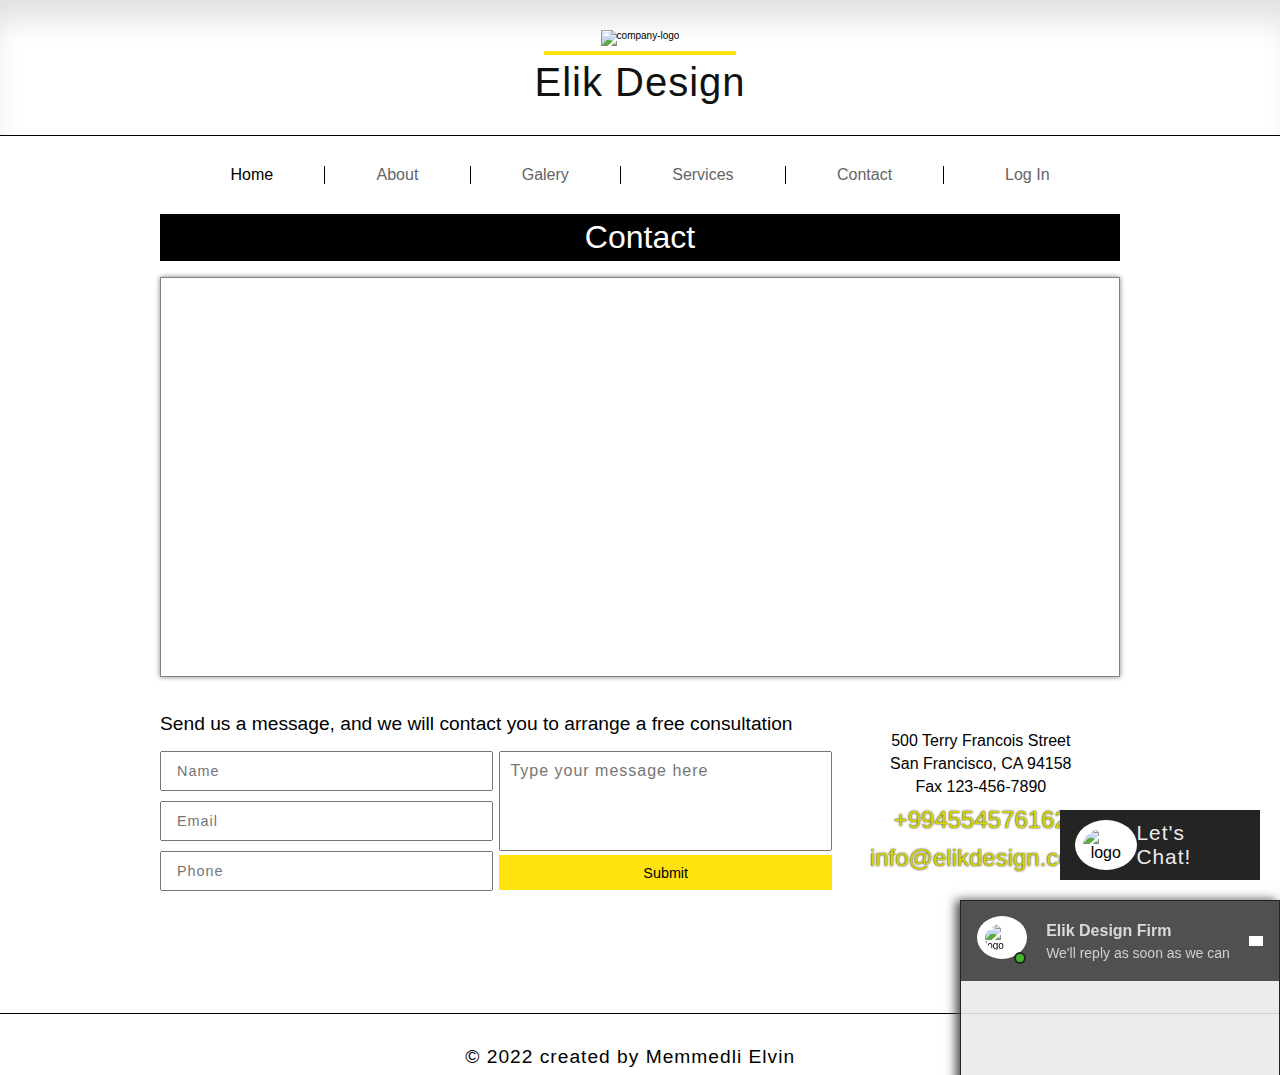
==== contact.html @ 0cc00538 "last6" ====
<!DOCTYPE html>
<html lang="en">

<head>
    <meta charset="UTF-8">
    <meta http-equiv="X-UA-Compatible" content="IE=edge">
    <meta name="viewport" content="width=device-width, initial-scale=1.0">
    <link rel="stylesheet" href="css/contact.css">
    <link rel="stylesheet" href="css/all.css">
    <title>Elik Design</title>
</head>
<body>

    <main>

       
    
        <ul id="navformobil">
            <li>
                <a href="#"><i class="fa-solid fa-circle-user"></i><span> Log In</span>
                   </a>
            </li>
            <li><a href="index.html">Home</a></li>
            <li><a href="index.html">About</a></li>
            <li><a href="galery.html">Galery</a></li>
            <li><a href="services.html">Services</a></li>
            <li>
                <a href="contact.html">Contact</a>
            </li>
            
        </ul>

    

        <i class="fa-solid fa-bars" id="fa-bars" onClick="opennav();"></i>
        <i class="fa-solid fa-xmark topcloseicon" id="topcloseicon" onClick="closenav();"></i>

        <header>
            <div><img src="img/indeximg/0.webp" alt="company-logo"></div>
            <hr>
            <h1><a href="index.html">Elik Design</a>

            </h1>
        </header>


        <nav>
            <ul id="navforpc">
                <li><a href="index.html">Home</a></li>
                <li><a href="about.html">About</a></li>
                <li><a href="galery.html">Galery</a></li>
                <li><a href="services.html">Services</a></li>
                <li>
                    <a href="contact.html">Contact</a>
                </li>
                <li>
                    <a href="#"><i class="fa-solid fa-circle-user"></i><span> Log In</span>
                       </a>
                </li>
            </ul>

           
        </nav>

       <section id="section-map">
        <h1>Contact</h1>
        <div id="contact-map">
            <iframe src="https://www.google.com/maps/embed?pb=!1m14!1m12!1m3!1d13136976.84515076!2d-96.1604664375!3d36.4993503652195!2m3!1f0!2f0!3f0!3m2!1i1024!2i768!4f13.1!5e0!3m2!1sen!2s!4v1668612157253!5m2!1sen!2s"  allowfullscreen="" loading="lazy" referrerpolicy="no-referrer-when-downgrade">
            </iframe>
        </div>
    </section>
        

<section id="section-contac-us">
    
    <div class="form-container"> 
     <p>Send us a message, and we will contact you to arrange a free consultation</p>
     <form action="#" method="post" autocomplete="off">
         <div>
             <input type="text" name="name" id="name" placeholder="Name" required>
             <input type="email" name="email" id="Email" placeholder="Email" required>
             <input type="tel" name="tel" id="Phone" placeholder="Phone" required>
         </div>
         <div>
             <textarea name="about" id="textarea" placeholder="Type your message here"></textarea>
             <input type="submit" value="Submit">

         </div>

     </form>
    </div>
    
        <div class="adress-container">

            <p>500 Terry Francois Street</p>
            <p>San Francisco, CA 94158</p>
            <p>Fax 123-456-7890</p>
            <p><a href="tel:+994554576162">+994554576162</a></p>
           <p> <a href="mailto:memmedlielvindevop@gmail.com">info@elikdesign.com</a></p>
        </div>
        
 
 </section>

       








        <footer>
            <div>
                <div>
                    <a href="https://www.facebook.com" target="_blank"><i class="fa-brands fa-facebook"></i></a>
                    <a href="https://www.twitter.com" target="_blank"><i class="fa-brands fa-twitter"></i>
                <a href="https://www.instagram.com" target="_blank"><i class="fa-brands fa-instagram"></i></a>
                </div>
                <div>
                    <p>&copy 2022 created by Memmedli Elvin</p>
                </div>
            </div>

        </footer>


        



       

    </main>
    <div id="chatbutton" onClick="openchat();">
        <div><img src="img/indeximg/0.webp" alt="logo"></div>
        <span>Let's Chat!</span> 
        
    </div>

    <div id="chatbox">

        <div class="chat-box-head">
            
            <div ><img src="img/indeximg/0.webp" alt="logo"><span></span></div>
                
            
            <div>
                <h6>Elik Design Firm</h6>
                <p>We'll reply as soon as we can</p>
            </div>
                
            
            <i class="fa-solid fa-xmark" onclick="closechat();"></i>
                
        </div >
        
        <div class="chat-box-body"></div>
        
        
        
        <div class="chat-box-footer">
            <div id="smile-text-input">
                <i class="fa-regular fa-face-smile"></i>
                <input type="text"  id= "text-input" placeholder="Type your mesage" onfocus="inputFocus();" >
            </div>
            <div id="scripka-camera-input">
                
                <span id="file-scripka-span"><input id="file-scripka" type="file" name="file" ><img id="file-scripka-img" 
                    src="icon/attach-file.png" alt="attach-file"></span>
                
               <span id="file-camera-span"><input  id="file-camera" type="file" name="file" ><img id="file-camera-img" src="icon/camera-file.png" alt="camera-file"></span> 
                
               
            </div>

            <img class="send-message-icon" src="icon/send-message-icon.png" alt="send-message-icon" onClick="sendmessage(); ">
        </div>
        
    
    </div>

<script>

function opennav(){

    
    document.getElementById("navformobil").style.transition="all 0.5s ease";
    document.getElementById("navformobil").style.right="0";
    
    
    document.getElementById("fa-bars").style.display="none";
    document.getElementById("topcloseicon").style.display="block";
    

    

}
function closenav(){

    document.getElementById("navformobil").style.transition="all 0.5s ease";
    document.getElementById("navformobil").style.right="-100%";
document.getElementById("fa-bars").style.display="block";
document.getElementById("topcloseicon").style.display="none";


}

function openchat(){
    document.getElementById("chatbox").style.transition="all 0.5s ease";
    document.getElementById("chatbox").style.bottom="0";




}


function closechat(){

    document.getElementById("chatbox").style.transition="all 0.5s ease";
    document.getElementById("chatbox").style.bottom="-100%";
   




}


 function inputFocus(){

    
    document.querySelector(".send-message-icon").style.display="block";

    document.querySelector("#file-camera-img ").style.display="none";
    document.querySelector("#file-scripka-img ").style.display="none";

   
    


 }




function sendmessage(){

mesaginput=document.querySelector("#text-input").value;
document.querySelector(".chat-box-body").innerHTML=mesaginput;
mesaginput=0;

}





</script>
</body>

</html>
---- css/contact.css ----
html {
  margin: 0;
  padding: 0;
}

body {
  margin: 0;
  padding: 0;
}

* {
  margin: 0;
  padding: 0;
  box-sizing: border-box;
  font-family: arial;
  list-style-type: none;
  text-decoration: none;
}

@media screen and (min-width: 768px) {
  main {
    width: 100%;
  }
  main .fa-bars {
    display: none;
  }
  main .topcloseicon {
    display: none;
  }
  main #navformobil {
    display: none;
  }
  main header {
    width: 100%;
    padding: 3em 0;
    text-align: center;
    font-size: 10px;
    border-bottom: 1px solid black;
    box-shadow: 2px 29px 28px -8px #e1e2e2 inset;
  }
  main header hr {
    width: 15%;
    margin: 0.5em auto;
    border: 2px solid #ffe30f;
  }
  main header h1 a {
    font-family: "Franklin Gothic Medium", "Arial Narrow", Arial, sans-serif;
    text-decoration: none;
    display: block;
    font-size: 2em;
    font-weight: lighter;
    letter-spacing: 1px;
    color: rgb(17, 17, 17);
  }
  main nav {
    width: 100%;
    margin: 0 auto;
    font-size: 10px;
  }
  main nav ul {
    width: 100%;
    list-style: none;
    display: flex;
    justify-content: center;
    align-items: center;
    margin: 3em 0;
  }
  main nav ul li a {
    font-family: arial;
    font-size: 1.6em;
    text-decoration: none;
    display: block;
    color: rgb(100, 100, 100);
    padding: 0 3.2em;
    transition: all 0.6s;
  }
  main nav ul li:not(:last-child) {
    border-right: 1px solid black;
    text-align: center;
  }
  main nav ul li:not(:first-child) a:hover {
    color: black;
  }
  main nav ul li:first-child a {
    color: black;
  }
  main nav ul li:last-child a {
    display: flex;
    justify-content: center;
    align-items: center;
  }
  main nav ul li:last-child a i {
    font-size: 2em;
    margin-right: 0.3em;
    color: black;
  }
  main #section-map {
    width: 75%;
    margin: auto;
    margin-top: 1rem;
  }
  main #section-map h1 {
    background-color: black;
    color: white;
    font-family: "Segoe UI", Tahoma, Geneva, Verdana, sans-serif;
    font-size: 2rem;
    text-align: center;
    font-weight: lighter;
    padding: 5px 0;
  }
  main #section-map #contact-map {
    width: 100%;
    margin-top: 1rem;
  }
  main #section-map #contact-map iframe {
    width: 100%;
    height: 400px;
    border: 1px solid grey;
    box-shadow: 0 0 5px grey;
  }
  main #section-contac-us {
    width: 75%;
    margin: 1rem auto;
    display: flex;
    justify-content: space-between;
    align-items: center;
  }
  main #section-contac-us .form-container {
    width: 70%;
  }
  main #section-contac-us .form-container p {
    margin: 1rem 0;
    font-family: "Franklin Gothic Medium", "Arial Narrow", Arial, sans-serif;
    font-size: 1.2rem;
  }
  main #section-contac-us .form-container form {
    display: flex;
    justify-content: space-between;
  }
  main #section-contac-us .form-container form > div:first-child {
    width: 49.5%;
  }
  main #section-contac-us .form-container form > div:first-child input {
    display: block;
    width: 100%;
    outline: none;
    height: 40px;
    padding: 5px 15px;
    margin-bottom: 10px;
    transition: all 0.2s;
  }
  main #section-contac-us .form-container form > div:first-child input::-moz-placeholder {
    font-size: 0.9rem;
    letter-spacing: 1px;
  }
  main #section-contac-us .form-container form > div:first-child input:-ms-input-placeholder {
    font-size: 0.9rem;
    letter-spacing: 1px;
  }
  main #section-contac-us .form-container form > div:first-child input::placeholder {
    font-size: 0.9rem;
    letter-spacing: 1px;
  }
  main #section-contac-us .form-container form > div:first-child input:hover {
    background-color: rgb(235, 233, 233);
    border: 1px solid grey;
  }
  main #section-contac-us .form-container form > div:first-child input:focus {
    background-color: #fcea62;
    border: 2px solid yellow;
  }
  main #section-contac-us .form-container form > div:last-child {
    width: 49.5%;
  }
  main #section-contac-us .form-container form > div:last-child textarea {
    width: 100%;
    height: 100px;
    resize: none;
    outline: none;
    padding: 10px 10px;
    transition: all 0.2s;
  }
  main #section-contac-us .form-container form > div:last-child textarea::-moz-placeholder {
    font-size: 1rem;
    letter-spacing: 1px;
  }
  main #section-contac-us .form-container form > div:last-child textarea:-ms-input-placeholder {
    font-size: 1rem;
    letter-spacing: 1px;
  }
  main #section-contac-us .form-container form > div:last-child textarea::placeholder {
    font-size: 1rem;
    letter-spacing: 1px;
  }
  main #section-contac-us .form-container form > div:last-child textarea:hover {
    background-color: rgb(235, 233, 233);
  }
  main #section-contac-us .form-container form > div:last-child textarea:focus {
    background-color: #fcea62;
    border: 2px solid yellow;
  }
  main #section-contac-us .form-container form > div:last-child input {
    width: 100%;
    height: 35px;
    font-size: 0.9rem;
    background-color: #ffe30f;
    border: none;
    cursor: pointer;
    transition: all 0.6s;
  }
  main #section-contac-us .form-container form > div:last-child input:hover {
    background-color: #dbc200;
  }
  main #section-contac-us .adress-container {
    width: 29%;
    text-align: center;
  }
  main #section-contac-us .adress-container p {
    font-size: 1rem;
    margin-top: 5px;
  }
  main #section-contac-us .adress-container p a {
    display: inline-block;
    margin-top: 5px;
    color: rgb(214, 214, 2);
    text-shadow: 0 0 2px black;
    font-size: 1.5rem;
  }
  main footer {
    width: 100%;
    padding: 0 1rem;
    border-top: 1px solid black;
    margin-top: 7rem;
    padding-top: 1.5rem;
  }
  main footer > div {
    width: 70%;
    margin: auto;
    display: flex;
    justify-content: center;
    align-items: center;
  }
  main footer > div div:first-child {
    width: 30%;
  }
  main footer > div div:first-child a {
    font-size: 2rem;
    color: black;
    margin-right: 0.5rem;
    transition: all 0.6s;
  }
  main footer > div div:first-child a:hover {
    color: rgb(63, 63, 63);
  }
  main footer > div div:last-child {
    width: 70%;
  }
  main footer > div div:last-child p {
    font-size: 1.2rem;
    word-break: 4px;
    letter-spacing: 1px;
  }
  #chatbutton {
    width: 200px;
    height: auto;
    cursor: pointer;
    display: flex;
    justify-content: center;
    align-items: center;
    background-color: #242424;
    padding: 10px 15px;
    position: fixed;
    bottom: 20px;
    right: 20px;
  }
  #chatbutton div {
    text-align: center;
  }
  #chatbutton div img {
    width: 60%;
    border-radius: 50%;
    padding: 8px;
    background-color: white;
  }
  #chatbutton span {
    font-family: "Franklin Gothic Medium", "Arial Narrow", Arial, sans-serif;
    font-size: 1.3rem;
    color: #ececec;
    letter-spacing: 1px;
  }
  #chatbox {
    border: 1px solid rgb(36, 36, 36);
    width: 25%;
    height: 450px;
    font-size: 10px;
    position: fixed;
    right: 0;
    bottom: -450px;
    z-index: 3;
    box-shadow: -4px 0 10px rgb(71, 71, 71);
  }
  #chatbox .chat-box-head {
    width: 100%;
    height: 14%;
    background-color: rgba(36, 36, 36, 0.8);
    display: flex;
    justify-content: space-between;
    align-items: center;
    padding: 2.5rem 1rem;
  }
  #chatbox .chat-box-head > div:nth-child(1) {
    width: 50px;
    height: 50px;
    position: relative;
  }
  #chatbox .chat-box-head > div:nth-child(1) img {
    width: 100%;
    height: 100%;
    padding: 0.5rem;
    border-radius: 50%;
    background-color: white;
  }
  #chatbox .chat-box-head > div:nth-child(1) span {
    width: 12px;
    height: 12px;
    display: inline-block;
    background-color: #43b72a;
    border: 2px solid #242424;
    border-radius: 50%;
    position: absolute;
    bottom: 2px;
    right: 1.5px;
  }
  #chatbox .chat-box-head > div:nth-child(2) h6 {
    font-size: 1rem;
    color: #dadada;
  }
  #chatbox .chat-box-head > div:nth-child(2) p {
    font-size: 14px;
    color: #cfcfcf;
    margin-top: 5px;
  }
  #chatbox .chat-box-head .fa-xmark {
    color: black;
    padding: 5px 7px;
    font-size: 1rem;
    cursor: pointer;
    background-color: white;
  }
  #chatbox .chat-box-body {
    max-width: 100%;
    height: 74%;
    overflow: auto;
    word-wrap: break-word;
    background-color: rgba(233, 233, 233, 0.9);
    overflow-y: auto;
    padding: 20px;
    text-overflow: clip;
    font-size: 1rem;
    color: grey;
  }
  #chatbox .chat-box-footer {
    width: 100%;
    position: relative;
    display: flex;
    justify-content: center;
    align-items: center;
    background-color: white;
    padding: 0 10px;
  }
  #chatbox .chat-box-footer #smile-text-input {
    display: flex;
    align-items: center;
    width: 80%;
    height: 100%;
  }
  #chatbox .chat-box-footer #smile-text-input .fa-face-smile {
    color: rgb(27, 27, 27);
    font-size: 1.3rem;
    color: rgb(82, 82, 82);
    padding: 5px;
    cursor: pointer;
  }
  #chatbox .chat-box-footer #smile-text-input #text-input {
    width: 100%;
    height: 100%;
    padding: 15px 5px;
    border: none;
    outline: none;
    font-size: 1rem;
    word-wrap: break-word;
  }
  #chatbox .chat-box-footer #smile-text-input #text-input::-moz-placeholder {
    color: grey;
  }
  #chatbox .chat-box-footer #smile-text-input #text-input:-ms-input-placeholder {
    color: grey;
  }
  #chatbox .chat-box-footer #smile-text-input #text-input::placeholder {
    color: grey;
  }
  #chatbox .chat-box-footer #scripka-camera-input {
    display: flex;
    align-items: center;
    display: flex;
    width: 20%;
    height: 100%;
  }
  #chatbox .chat-box-footer #scripka-camera-input #file-scripka-span {
    display: inline-block;
    position: relative;
  }
  #chatbox .chat-box-footer #scripka-camera-input #file-scripka-span #file-scripka {
    opacity: 0;
    width: 100%;
    position: absolute;
    width: 100%;
    text-align: center;
  }
  #chatbox .chat-box-footer #scripka-camera-input #file-scripka-span img {
    width: 80%;
    cursor: pointer;
  }
  #chatbox .chat-box-footer #scripka-camera-input #file-camera-span {
    display: inline-block;
  }
  #chatbox .chat-box-footer #scripka-camera-input #file-camera-span #file-camera {
    opacity: 0;
    width: 100%;
    position: absolute;
    width: 100%;
    text-align: center;
  }
  #chatbox .chat-box-footer #scripka-camera-input #file-camera-span img {
    width: 80%;
    cursor: pointer;
  }
  #chatbox .chat-box-footer .send-message-icon {
    display: none;
    position: absolute;
    width: 35px;
    height: 35px;
    top: 5px;
    right: 5px;
    opacity: 0.8;
  }
}
@media screen and (min-width: 480px) and (max-width: 768px) {
  main {
    width: 100%;
  }
  main .fa-bars {
    position: absolute;
    top: 1.5rem;
    right: 1.5rem;
    font-size: 2rem;
  }
  main .topcloseicon {
    position: fixed;
    top: 1.5rem;
    right: 1.5rem;
    font-size: 2rem;
    display: none;
    z-index: 2;
  }
  main #navformobil {
    width: 60%;
    height: 100vh;
    background-color: rgba(139, 139, 139, 0.9);
    display: flex;
    justify-content: center;
    align-items: center;
    flex-direction: column;
    position: fixed;
    top: 0;
    right: -60%;
    z-index: 1;
    box-shadow: 0 4px 10px grey;
  }
  main #navformobil li:not(:first-child) {
    width: 50%;
    margin-bottom: 0.5rem;
    text-align: center;
    border-bottom: thin solid rgb(168, 167, 167);
  }
  main #navformobil li:not(:first-child) a {
    font-size: 1.2rem;
    text-decoration: none;
    color: white;
    display: inline-block;
    padding: 1rem 1rem;
  }
  main #navformobil li:first-child {
    width: 100%;
    margin-bottom: 1.5rem;
    display: flex;
    justify-content: center;
    align-items: center;
  }
  main #navformobil li:first-child a {
    text-decoration: none;
    color: rgb(22, 22, 22);
    display: flex;
    justify-content: center;
    align-items: center;
  }
  main #navformobil li:first-child a i {
    font-size: 2.5rem;
    margin-right: 1rem;
  }
  main #navformobil li:first-child a span {
    font-size: 2rem;
  }
  main header {
    width: 100%;
    padding: 1.5rem 0;
    text-align: center;
    border-bottom: 1px solid black;
    box-shadow: 2px 29px 28px -8px #e1e2e2 inset;
  }
  main header hr {
    width: 220px;
    margin: 0.5rem auto;
    border: 2px solid #ffe30f;
  }
  main header h1 {
    width: 100%;
  }
  main header h1 a {
    font-family: "Franklin Gothic Medium", "Arial Narrow", Arial, sans-serif;
    display: block;
    font-size: 2.5rem;
    font-weight: lighter;
    letter-spacing: 1px;
    color: rgb(17, 17, 17);
  }
  main nav {
    display: none;
  }
  main nav #navforpc {
    display: none;
  }
  main #section-map {
    width: 100%;
    margin-top: 1rem;
  }
  main #section-map h1 {
    background-color: black;
    color: white;
    font-family: "Segoe UI", Tahoma, Geneva, Verdana, sans-serif;
    font-size: 2rem;
    text-align: center;
    font-weight: lighter;
    padding: 5px 0;
  }
  main #section-map #contact-map {
    width: 95%;
    margin: auto;
    margin-top: 1rem;
  }
  main #section-map #contact-map iframe {
    width: 100%;
    height: 300px;
    border: 1px solid grey;
    box-shadow: 0 0 5px grey;
  }
  main #section-contac-us {
    width: 100%;
    margin: 1rem auto;
    padding: 0 10px;
    display: flex;
    flex-direction: column;
  }
  main #section-contac-us .form-container {
    width: 100%;
    margin-bottom: 2rem;
  }
  main #section-contac-us .form-container p {
    margin: 1rem 0;
    font-family: "Franklin Gothic Medium", "Arial Narrow", Arial, sans-serif;
    font-size: 1rem;
    text-align: center;
  }
  main #section-contac-us .form-container form {
    width: 100%;
  }
  main #section-contac-us .form-container form > div:first-child {
    width: 100%;
  }
  main #section-contac-us .form-container form > div:first-child input {
    display: block;
    width: 100%;
    outline: none;
    height: 40px;
    padding: 5px 15px;
    margin-bottom: 10px;
    transition: all 0.2s;
  }
  main #section-contac-us .form-container form > div:first-child input::-moz-placeholder {
    font-size: 0.9rem;
    letter-spacing: 1px;
  }
  main #section-contac-us .form-container form > div:first-child input:-ms-input-placeholder {
    font-size: 0.9rem;
    letter-spacing: 1px;
  }
  main #section-contac-us .form-container form > div:first-child input::placeholder {
    font-size: 0.9rem;
    letter-spacing: 1px;
  }
  main #section-contac-us .form-container form > div:first-child input:hover {
    background-color: rgb(235, 233, 233);
    border: 1px solid grey;
  }
  main #section-contac-us .form-container form > div:first-child input:focus {
    background-color: #fcea62;
    border: 2px solid yellow;
  }
  main #section-contac-us .form-container form > div:last-child {
    width: 100%;
  }
  main #section-contac-us .form-container form > div:last-child textarea {
    width: 100%;
    height: 100px;
    resize: none;
    outline: none;
    padding: 10px 10px;
    transition: all 0.2s;
  }
  main #section-contac-us .form-container form > div:last-child textarea::-moz-placeholder {
    font-size: 1rem;
    letter-spacing: 1px;
  }
  main #section-contac-us .form-container form > div:last-child textarea:-ms-input-placeholder {
    font-size: 1rem;
    letter-spacing: 1px;
  }
  main #section-contac-us .form-container form > div:last-child textarea::placeholder {
    font-size: 1rem;
    letter-spacing: 1px;
  }
  main #section-contac-us .form-container form > div:last-child textarea:hover {
    background-color: rgb(235, 233, 233);
  }
  main #section-contac-us .form-container form > div:last-child textarea:focus {
    background-color: #fcea62;
    border: 2px solid yellow;
  }
  main #section-contac-us .form-container form > div:last-child input {
    width: 100%;
    height: 35px;
    font-size: 0.9rem;
    background-color: #ffe30f;
    border: none;
    cursor: pointer;
    transition: all 0.6s;
    margin-top: 10px;
  }
  main #section-contac-us .form-container form > div:last-child input:hover {
    background-color: #dbc200;
  }
  main #section-contac-us .adress-container {
    width: 100%;
    text-align: center;
    margin: 1rem 0;
  }
  main #section-contac-us .adress-container p {
    font-size: 1rem;
    margin-top: 5px;
  }
  main #section-contac-us .adress-container p a {
    display: inline-block;
    margin-top: 5px;
    color: rgb(214, 214, 2);
    text-shadow: 0 0 2px black;
    font-size: 1.5rem;
  }
  main footer {
    width: 100%;
    border-top: 1px solid black;
    margin-top: 0.5rem;
    padding: 1rem 2rem;
  }
  main footer > div {
    width: 100%;
    display: flex;
    flex-direction: row;
    justify-content: space-around;
    align-items: center;
  }
  main footer > div div:first-child {
    width: 30%;
  }
  main footer > div div:first-child a {
    font-size: 2rem;
    color: black;
    margin-right: 0.5rem;
    text-shadow: 0 0 2px grey;
  }
  main footer > div div:last-child {
    width: 70%;
  }
  main footer > div div:last-child p {
    font-size: 1.5rem;
    letter-spacing: 1px;
  }
  #chatbutton {
    width: 80px;
    height: 80px;
    display: flex;
    justify-content: center;
    align-items: center;
    background-color: #242424;
    border-radius: 50%;
    padding: 0 0.5rem;
    position: fixed;
    bottom: 20px;
    right: 20px;
  }
  #chatbutton div {
    width: 60%;
    margin-right: 3px;
  }
  #chatbutton div img {
    width: 100%;
    border-radius: 50%;
    background-color: white;
  }
  #chatbutton span {
    width: 40%;
    font-family: "Franklin Gothic Medium", "Arial Narrow", Arial, sans-serif;
    font-size: 0.8rem;
    color: #ececec;
  }
  #chatbox {
    border: 1px solid rgb(36, 36, 36);
    width: 72%;
    height: 70vh;
    font-size: 10px;
    position: fixed;
    right: 0;
    bottom: -70vh;
    z-index: 3;
    box-shadow: -4px -4px 10px rgb(71, 71, 71);
  }
  #chatbox .chat-box-head {
    width: 100%;
    height: 14%;
    background-color: rgba(36, 36, 36, 0.6);
    display: flex;
    justify-content: space-between;
    align-items: center;
    padding: 2.5rem 1rem;
  }
  #chatbox .chat-box-head > div:nth-child(1) {
    width: 50px;
    height: 50px;
    position: relative;
  }
  #chatbox .chat-box-head > div:nth-child(1) img {
    width: 100%;
    height: 100%;
    padding: 0.5rem;
    border-radius: 50%;
    background-color: white;
  }
  #chatbox .chat-box-head > div:nth-child(1) span {
    width: 12px;
    height: 12px;
    display: inline-block;
    background-color: #43b72a;
    border: 2px solid #242424;
    border-radius: 50%;
    position: absolute;
    bottom: 2px;
    right: 1.5px;
  }
  #chatbox .chat-box-head > div:nth-child(2) h6 {
    font-size: 1rem;
    color: #dadada;
  }
  #chatbox .chat-box-head > div:nth-child(2) p {
    font-size: 14px;
    color: #cfcfcf;
    margin-top: 5px;
  }
  #chatbox .chat-box-head .fa-xmark {
    color: black;
    padding: 5px 7px;
    font-size: 1rem;
    cursor: pointer;
    background-color: white;
  }
  #chatbox .chat-box-body {
    max-width: 100%;
    height: 78%;
    overflow: auto;
    word-wrap: break-word;
    background-color: rgba(233, 233, 233, 0.9);
    overflow-y: auto;
    padding: 20px;
    text-overflow: clip;
    font-size: 1rem;
    color: grey;
  }
  #chatbox .chat-box-footer {
    width: 100%;
    height: 8%;
    position: relative;
    display: flex;
    justify-content: center;
    align-items: center;
    background-color: white;
  }
  #chatbox .chat-box-footer #smile-text-input {
    display: flex;
    align-items: center;
    width: 80%;
    height: 100%;
  }
  #chatbox .chat-box-footer #smile-text-input .fa-face-smile {
    color: rgb(27, 27, 27);
    font-size: 1.3rem;
    color: rgb(82, 82, 82);
    padding: 5px;
    cursor: pointer;
  }
  #chatbox .chat-box-footer #smile-text-input #text-input {
    width: 100%;
    height: 100%;
    padding: 15px 5px;
    border: none;
    outline: none;
    font-size: 1rem;
    word-wrap: break-word;
  }
  #chatbox .chat-box-footer #smile-text-input #text-input::-moz-placeholder {
    color: grey;
  }
  #chatbox .chat-box-footer #smile-text-input #text-input:-ms-input-placeholder {
    color: grey;
  }
  #chatbox .chat-box-footer #smile-text-input #text-input::placeholder {
    color: grey;
  }
  #chatbox .chat-box-footer #scripka-camera-input {
    display: flex;
    align-items: center;
    display: flex;
    width: 20%;
    height: 100%;
  }
  #chatbox .chat-box-footer #scripka-camera-input #file-scripka-span {
    display: inline-block;
    position: relative;
  }
  #chatbox .chat-box-footer #scripka-camera-input #file-scripka-span #file-scripka {
    opacity: 0;
    width: 100%;
    position: absolute;
    width: 100%;
    text-align: center;
  }
  #chatbox .chat-box-footer #scripka-camera-input #file-scripka-span img {
    width: 80%;
    cursor: pointer;
  }
  #chatbox .chat-box-footer #scripka-camera-input #file-camera-span {
    display: inline-block;
  }
  #chatbox .chat-box-footer #scripka-camera-input #file-camera-span #file-camera {
    opacity: 0;
    width: 100%;
    position: absolute;
    width: 100%;
    text-align: center;
  }
  #chatbox .chat-box-footer #scripka-camera-input #file-camera-span img {
    width: 80%;
    cursor: pointer;
  }
  #chatbox .chat-box-footer .send-message-icon {
    display: none;
    position: absolute;
    width: 35px;
    height: 35px;
    top: 5px;
    right: 5px;
    opacity: 0.8;
  }
}
@media screen and (max-width: 480px) {
  main {
    width: 100%;
  }
  main .fa-bars {
    position: absolute;
    top: 1rem;
    right: 1rem;
    font-size: 1.5rem;
  }
  main .topcloseicon {
    position: fixed;
    top: 1rem;
    right: 1rem;
    font-size: 1.5rem;
    display: none;
    z-index: 2;
  }
  main #navformobil {
    width: 100%;
    height: 100vh;
    background-color: rgb(139, 139, 139);
    display: flex;
    justify-content: center;
    align-items: center;
    flex-direction: column;
    position: fixed;
    top: 0;
    right: -100%;
    z-index: 1;
  }
  main li:not(:first-child) {
    width: 40%;
    margin-bottom: 0.5rem;
    text-align: center;
    border-bottom: thin solid rgb(168, 167, 167);
  }
  main li:not(:first-child) a {
    text-decoration: none;
    color: white;
    display: inline-block;
    padding: 1rem 1rem;
  }
  main li:first-child {
    width: 60%;
    text-align: center;
    margin-bottom: 1rem;
  }
  main li:first-child a {
    text-decoration: none;
    color: rgb(22, 22, 22);
    display: flex;
    justify-content: center;
    align-items: center;
    display: block;
    padding: 1rem 1rem;
  }
  main li:first-child a i {
    font-size: 2rem;
    margin-right: 0.5rem;
  }
  main li:first-child a span {
    font-size: 1.5rem;
  }
  header {
    width: 100%;
    padding: 1rem 0;
    text-align: center;
    border-bottom: 1px solid black;
    box-shadow: 2px 29px 28px -8px #e1e2e2 inset;
  }
  header hr {
    width: 40%;
    margin: 0.5rem auto;
    border: 2px solid #ffe30f;
  }
  header h1 {
    width: 100%;
  }
  header h1 a {
    font-family: "Franklin Gothic Medium", "Arial Narrow", Arial, sans-serif;
    display: block;
    font-size: 2rem;
    font-weight: lighter;
    letter-spacing: 1px;
    color: rgb(17, 17, 17);
  }
  nav {
    display: none;
  }
  nav #navforpc {
    display: none;
  }
  #section-map {
    width: 100%;
    margin-top: 1rem;
  }
  #section-map h1 {
    background-color: black;
    color: white;
    font-family: "Segoe UI", Tahoma, Geneva, Verdana, sans-serif;
    font-size: 2rem;
    text-align: center;
    font-weight: lighter;
    padding: 5px 0;
  }
  #section-map #contact-map {
    width: 95%;
    margin: auto;
    margin-top: 1rem;
  }
  #section-map #contact-map iframe {
    width: 100%;
    height: 200px;
    border: 1px solid grey;
    box-shadow: 0 0 5px grey;
  }
  #section-contac-us {
    width: 100%;
    margin: 1rem auto;
    padding: 0 10px;
    display: flex;
    flex-direction: column;
  }
  #section-contac-us .form-container {
    width: 100%;
    order: 2;
    margin-bottom: 2rem;
  }
  #section-contac-us .form-container p {
    margin: 1rem 0;
    font-family: "Franklin Gothic Medium", "Arial Narrow", Arial, sans-serif;
    font-size: 1rem;
    text-align: center;
  }
  #section-contac-us .form-container form {
    width: 100%;
  }
  #section-contac-us .form-container form > div:first-child {
    width: 100%;
  }
  #section-contac-us .form-container form > div:first-child input {
    display: block;
    width: 100%;
    outline: none;
    height: 40px;
    padding: 5px 15px;
    margin-bottom: 10px;
    transition: all 0.2s;
  }
  #section-contac-us .form-container form > div:first-child input::-moz-placeholder {
    font-size: 0.9rem;
    letter-spacing: 1px;
  }
  #section-contac-us .form-container form > div:first-child input:-ms-input-placeholder {
    font-size: 0.9rem;
    letter-spacing: 1px;
  }
  #section-contac-us .form-container form > div:first-child input::placeholder {
    font-size: 0.9rem;
    letter-spacing: 1px;
  }
  #section-contac-us .form-container form > div:first-child input:hover {
    background-color: rgb(235, 233, 233);
    border: 1px solid grey;
  }
  #section-contac-us .form-container form > div:first-child input:focus {
    background-color: #fcea62;
    border: 2px solid yellow;
  }
  #section-contac-us .form-container form > div:last-child {
    width: 100%;
  }
  #section-contac-us .form-container form > div:last-child textarea {
    width: 100%;
    height: 100px;
    resize: none;
    outline: none;
    padding: 10px 10px;
    transition: all 0.2s;
  }
  #section-contac-us .form-container form > div:last-child textarea::-moz-placeholder {
    font-size: 1rem;
    letter-spacing: 1px;
  }
  #section-contac-us .form-container form > div:last-child textarea:-ms-input-placeholder {
    font-size: 1rem;
    letter-spacing: 1px;
  }
  #section-contac-us .form-container form > div:last-child textarea::placeholder {
    font-size: 1rem;
    letter-spacing: 1px;
  }
  #section-contac-us .form-container form > div:last-child textarea:hover {
    background-color: rgb(235, 233, 233);
  }
  #section-contac-us .form-container form > div:last-child textarea:focus {
    background-color: #fcea62;
    border: 2px solid yellow;
  }
  #section-contac-us .form-container form > div:last-child input {
    width: 100%;
    height: 35px;
    font-size: 0.9rem;
    background-color: #ffe30f;
    border: none;
    cursor: pointer;
    transition: all 0.6s;
    margin-top: 10px;
  }
  #section-contac-us .form-container form > div:last-child input:hover {
    background-color: #dbc200;
  }
  #section-contac-us .adress-container {
    order: 1;
    width: 100%;
    text-align: center;
    margin: 1rem 0;
  }
  #section-contac-us .adress-container p {
    font-size: 1rem;
    margin-top: 5px;
  }
  #section-contac-us .adress-container p a {
    display: inline-block;
    margin-top: 5px;
    color: rgb(214, 214, 2);
    text-shadow: 0 0 2px black;
    font-size: 1.5rem;
  }
  footer {
    width: 100%;
    padding: 0;
    border-top: 1px solid black;
    margin-top: 0.5rem;
    padding-top: 1.5rem;
  }
  footer > div {
    width: 100%;
    display: flex;
    flex-direction: column;
    justify-content: center;
    align-items: center;
  }
  footer > div div:first-child {
    width: 100%;
    text-align: center;
  }
  footer > div div:first-child a {
    font-size: 2rem;
    color: black;
    margin-right: 0.5rem;
    text-shadow: 0 0 2px grey;
  }
  footer > div div:last-child {
    width: 100%;
    margin-top: 0.5rem;
    text-align: center;
    margin-bottom: 0.2rem;
  }
  footer > div div:last-child p {
    font-size: 1.1rem;
    letter-spacing: 1px;
  }
  #chatbutton {
    width: 80px;
    height: 80px;
    display: flex;
    justify-content: center;
    align-items: center;
    background-color: rgba(36, 36, 36, 0.8);
    border-radius: 50%;
    padding: 0 0.5rem;
    position: fixed;
    bottom: 10px;
    right: 10px;
  }
  #chatbutton div {
    width: 55%;
    margin-right: 3px;
  }
  #chatbutton div img {
    width: 100%;
    border-radius: 50%;
    background-color: white;
    padding: 4px;
  }
  #chatbutton span {
    width: 45%;
    font-family: "Franklin Gothic Medium", "Arial Narrow", Arial, sans-serif;
    font-size: 0.8rem;
    color: #ececec;
  }
  #chatbox {
    width: 100%;
    height: 100vh;
    font-size: 10px;
    position: fixed;
    right: 0;
    bottom: -100vh;
    z-index: 3;
  }
  #chatbox .chat-box-head {
    width: 100%;
    height: 14%;
    background-color: #242424;
    display: flex;
    justify-content: space-between;
    align-items: center;
    padding: 1rem 1rem;
  }
  #chatbox .chat-box-head > div:nth-child(1) {
    width: 50px;
    height: 50px;
    position: relative;
  }
  #chatbox .chat-box-head > div:nth-child(1) img {
    width: 100%;
    height: 100%;
    padding: 0.5rem;
    border-radius: 50%;
    background-color: white;
  }
  #chatbox .chat-box-head > div:nth-child(1) span {
    width: 12px;
    height: 12px;
    display: inline-block;
    background-color: #43b72a;
    border: 2px solid #242424;
    border-radius: 50%;
    position: absolute;
    bottom: 2px;
    right: 1.5px;
  }
  #chatbox .chat-box-head > div:nth-child(2) h6 {
    font-size: 1rem;
    color: #dadada;
  }
  #chatbox .chat-box-head > div:nth-child(2) p {
    font-size: 14px;
    color: #cfcfcf;
    margin-top: 5px;
  }
  #chatbox .chat-box-head .fa-xmark {
    color: black;
    padding: 5px 7px;
    font-size: 1rem;
    cursor: pointer;
    background-color: white;
  }
  #chatbox .chat-box-body {
    max-width: 100%;
    height: 78%;
    overflow: auto;
    word-wrap: break-word;
    background-color: #e9e9e9;
    overflow-y: auto;
    padding: 20px;
    text-overflow: clip;
    font-size: 1rem;
    color: grey;
  }
  #chatbox .chat-box-footer {
    width: 100%;
    height: 8%;
    position: relative;
    display: flex;
    justify-content: center;
    align-items: center;
    background-color: white;
  }
  #chatbox .chat-box-footer #smile-text-input {
    display: flex;
    align-items: center;
    width: 80%;
  }
  #chatbox .chat-box-footer #smile-text-input .fa-face-smile {
    color: rgb(27, 27, 27);
    font-size: 1.3rem;
    color: rgb(82, 82, 82);
    padding: 5px;
    cursor: pointer;
  }
  #chatbox .chat-box-footer #smile-text-input #text-input {
    width: 100%;
    height: 40px;
    padding: 15px 5px;
    border: none;
    outline: none;
    font-size: 1rem;
    word-wrap: break-word;
  }
  #chatbox .chat-box-footer #smile-text-input #text-input::-moz-placeholder {
    color: grey;
  }
  #chatbox .chat-box-footer #smile-text-input #text-input:-ms-input-placeholder {
    color: grey;
  }
  #chatbox .chat-box-footer #smile-text-input #text-input::placeholder {
    color: grey;
  }
  #chatbox .chat-box-footer #scripka-camera-input {
    display: flex;
    align-items: center;
    display: flex;
    width: 20%;
  }
  #chatbox .chat-box-footer #scripka-camera-input #file-scripka-span {
    display: inline-block;
    position: relative;
  }
  #chatbox .chat-box-footer #scripka-camera-input #file-scripka-span #file-scripka {
    opacity: 0;
    width: 100%;
    position: absolute;
    width: 100%;
    text-align: center;
  }
  #chatbox .chat-box-footer #scripka-camera-input #file-scripka-span img {
    width: 80%;
    cursor: pointer;
  }
  #chatbox .chat-box-footer #scripka-camera-input #file-camera-span {
    display: inline-block;
  }
  #chatbox .chat-box-footer #scripka-camera-input #file-camera-span #file-camera {
    opacity: 0;
    width: 100%;
    position: absolute;
    width: 100%;
    text-align: center;
  }
  #chatbox .chat-box-footer #scripka-camera-input #file-camera-span img {
    width: 80%;
    cursor: pointer;
  }
  #chatbox .chat-box-footer .send-message-icon {
    display: none;
    position: absolute;
    width: 35px;
    height: 35px;
    top: 5px;
    right: 5px;
    opacity: 0.8;
  }
}/*# sourceMappingURL=contact.css.map */
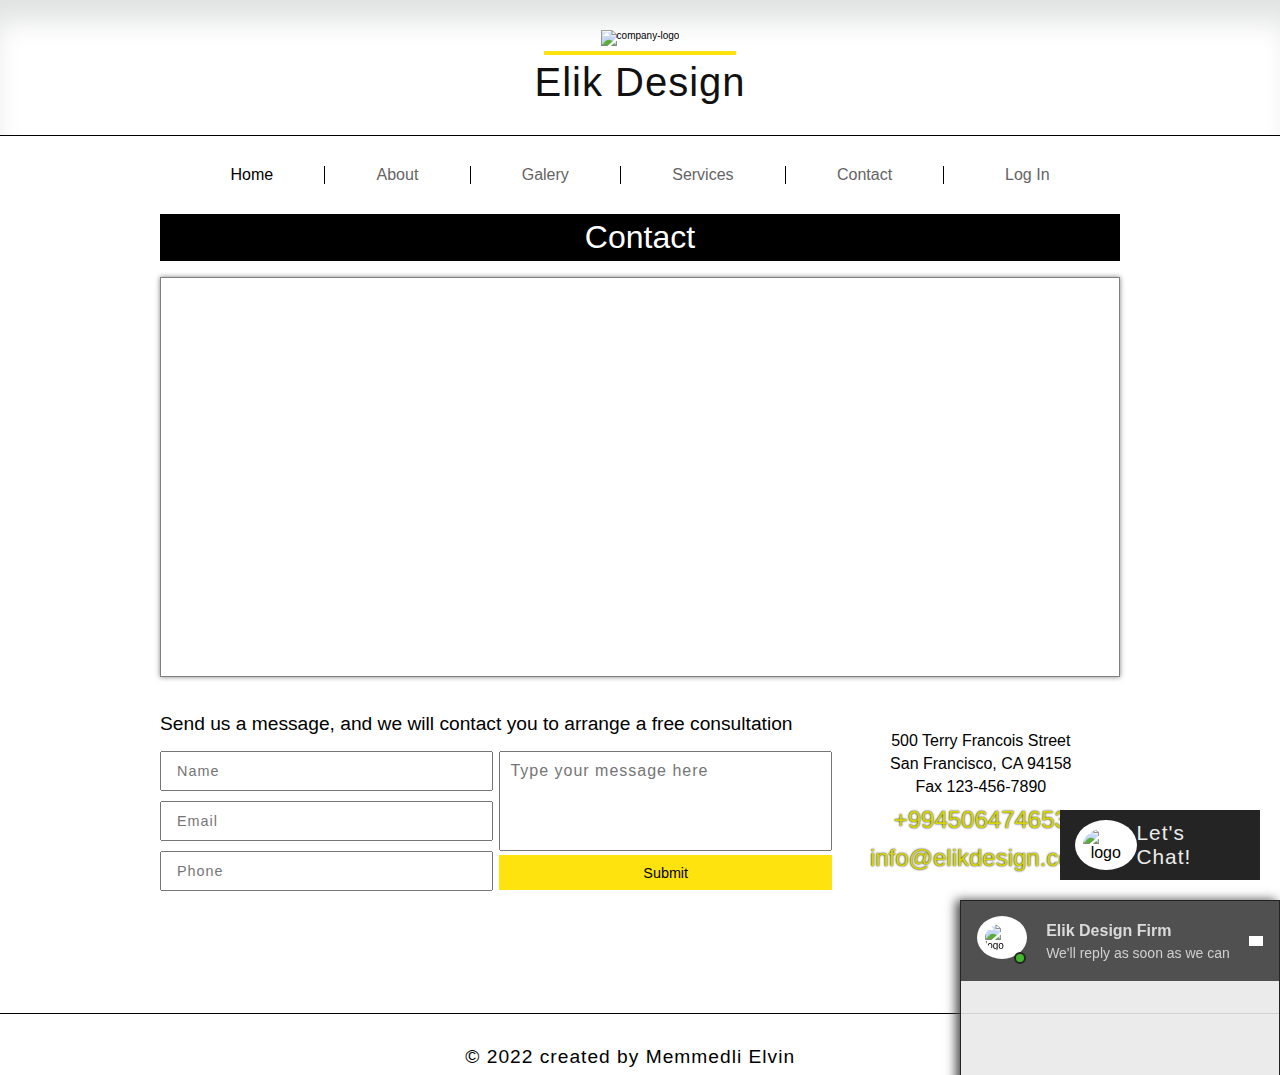
==== commit 2a53ca29: "finish project" ====
--- a/contact.html
+++ b/contact.html
@@ -7,6 +7,7 @@
     <meta name="viewport" content="width=device-width, initial-scale=1.0">
     <link rel="stylesheet" href="css/contact.css">
     <link rel="stylesheet" href="css/all.css">
+    <script src="js/main.js" content="text/js"></script>
     <title>Elik Design</title>
 </head>
 <body>
@@ -17,7 +18,7 @@
     
         <ul id="navformobil">
             <li>
-                <a href="#"><i class="fa-solid fa-circle-user"></i><span> Log In</span>
+                <a href="login.html"><i class="fa-solid fa-circle-user"></i><span> Log In</span>
                    </a>
             </li>
             <li><a href="index.html">Home</a></li>
@@ -54,7 +55,7 @@
                     <a href="contact.html">Contact</a>
                 </li>
                 <li>
-                    <a href="#"><i class="fa-solid fa-circle-user"></i><span> Log In</span>
+                    <a href="login.html"><i class="fa-solid fa-circle-user"></i><span> Log In</span>
                        </a>
                 </li>
             </ul>
@@ -95,7 +96,7 @@
             <p>500 Terry Francois Street</p>
             <p>San Francisco, CA 94158</p>
             <p>Fax 123-456-7890</p>
-            <p><a href="tel:+994554576162">+994554576162</a></p>
+            <p><a href="tel:+994554576162">+994506474653</a></p>
            <p> <a href="mailto:memmedlielvindevop@gmail.com">info@elikdesign.com</a></p>
         </div>
         
@@ -183,78 +184,6 @@
 
 <script>
 
-function opennav(){
-
-    
-    document.getElementById("navformobil").style.transition="all 0.5s ease";
-    document.getElementById("navformobil").style.right="0";
-    
-    
-    document.getElementById("fa-bars").style.display="none";
-    document.getElementById("topcloseicon").style.display="block";
-    
-
-    
-
-}
-function closenav(){
-
-    document.getElementById("navformobil").style.transition="all 0.5s ease";
-    document.getElementById("navformobil").style.right="-100%";
-document.getElementById("fa-bars").style.display="block";
-document.getElementById("topcloseicon").style.display="none";
-
-
-}
-
-function openchat(){
-    document.getElementById("chatbox").style.transition="all 0.5s ease";
-    document.getElementById("chatbox").style.bottom="0";
-
-
-
-
-}
-
-
-function closechat(){
-
-    document.getElementById("chatbox").style.transition="all 0.5s ease";
-    document.getElementById("chatbox").style.bottom="-100%";
-   
-
-
-
-
-}
-
-
- function inputFocus(){
-
-    
-    document.querySelector(".send-message-icon").style.display="block";
-
-    document.querySelector("#file-camera-img ").style.display="none";
-    document.querySelector("#file-scripka-img ").style.display="none";
-
-   
-    
-
-
- }
-
-
-
-
-function sendmessage(){
-
-mesaginput=document.querySelector("#text-input").value;
-document.querySelector(".chat-box-body").innerHTML=mesaginput;
-mesaginput=0;
-
-}
-
-
 
 
 
--- a/css/contact.css
+++ b/css/contact.css
@@ -1,3 +1,949 @@
+@media screen and (min-width: 768px) {
+  main {
+    width: 100%;
+  }
+  main .fa-bars {
+    display: none;
+  }
+  main .topcloseicon {
+    display: none;
+  }
+  main #navformobil {
+    display: none;
+  }
+  main header {
+    width: 100%;
+    padding: 3em 0;
+    text-align: center;
+    font-size: 10px;
+    border-bottom: 1px solid black;
+    box-shadow: 2px 29px 28px -8px #e1e2e2 inset;
+  }
+  main header hr {
+    width: 15%;
+    margin: 0.5em auto;
+    border: 2px solid #ffe30f;
+  }
+  main header h1 a {
+    font-family: "Franklin Gothic Medium", "Arial Narrow", Arial, sans-serif;
+    text-decoration: none;
+    display: block;
+    font-size: 2em;
+    font-weight: lighter;
+    letter-spacing: 1px;
+    color: rgb(17, 17, 17);
+  }
+  main nav {
+    width: 100%;
+    margin: 0 auto;
+    font-size: 10px;
+  }
+  main nav ul {
+    width: 100%;
+    list-style: none;
+    display: flex;
+    justify-content: center;
+    align-items: center;
+    margin: 3em 0;
+  }
+  main nav ul li a {
+    font-family: arial;
+    font-size: 1.6em;
+    text-decoration: none;
+    display: block;
+    color: rgb(100, 100, 100);
+    padding: 0 3.2em;
+    transition: all 0.6s;
+  }
+  main nav ul li:not(:last-child) {
+    border-right: 1px solid black;
+    text-align: center;
+  }
+  main nav ul li:not(:first-child) a:hover {
+    color: black;
+  }
+  main nav ul li:first-child a {
+    color: black;
+  }
+  main nav ul li:last-child a {
+    display: flex;
+    justify-content: center;
+    align-items: center;
+  }
+  main nav ul li:last-child a i {
+    font-size: 2em;
+    margin-right: 0.3em;
+    color: black;
+  }
+  main footer {
+    width: 100%;
+    padding: 0 1rem;
+    border-top: 1px solid black;
+    margin-top: 7rem;
+    padding-top: 1.5rem;
+  }
+  main footer > div {
+    width: 70%;
+    margin: auto;
+    display: flex;
+    justify-content: center;
+    align-items: center;
+  }
+  main footer > div div:first-child {
+    width: 30%;
+  }
+  main footer > div div:first-child a {
+    font-size: 2rem;
+    color: black;
+    margin-right: 0.5rem;
+    transition: all 0.6s;
+  }
+  main footer > div div:first-child a:hover {
+    color: rgb(63, 63, 63);
+  }
+  main footer > div div:last-child {
+    width: 70%;
+  }
+  main footer > div div:last-child p {
+    font-size: 1.2rem;
+    word-break: 4px;
+    letter-spacing: 1px;
+  }
+  #chatbutton {
+    width: 200px;
+    height: auto;
+    cursor: pointer;
+    display: flex;
+    justify-content: center;
+    align-items: center;
+    background-color: #242424;
+    padding: 10px 15px;
+    position: fixed;
+    bottom: 20px;
+    right: 20px;
+  }
+  #chatbutton div {
+    text-align: center;
+  }
+  #chatbutton div img {
+    width: 60%;
+    border-radius: 50%;
+    padding: 8px;
+    background-color: white;
+  }
+  #chatbutton span {
+    font-family: "Franklin Gothic Medium", "Arial Narrow", Arial, sans-serif;
+    font-size: 1.3rem;
+    color: #ececec;
+    letter-spacing: 1px;
+  }
+  #chatbox {
+    border: 1px solid rgb(36, 36, 36);
+    width: 320px;
+    height: 450px;
+    font-size: 10px;
+    position: fixed;
+    right: 0;
+    bottom: -450px;
+    z-index: 3;
+    box-shadow: -4px 0 10px rgb(71, 71, 71);
+  }
+  #chatbox .chat-box-head {
+    width: 100%;
+    height: 14%;
+    background-color: rgba(36, 36, 36, 0.8);
+    display: flex;
+    justify-content: space-between;
+    align-items: center;
+    padding: 2.5rem 1rem;
+  }
+  #chatbox .chat-box-head > div:nth-child(1) {
+    width: 50px;
+    height: 50px;
+    position: relative;
+  }
+  #chatbox .chat-box-head > div:nth-child(1) img {
+    width: 100%;
+    height: 100%;
+    padding: 0.5rem;
+    border-radius: 50%;
+    background-color: white;
+  }
+  #chatbox .chat-box-head > div:nth-child(1) span {
+    width: 12px;
+    height: 12px;
+    display: inline-block;
+    background-color: #43b72a;
+    border: 2px solid #242424;
+    border-radius: 50%;
+    position: absolute;
+    bottom: 2px;
+    right: 1.5px;
+  }
+  #chatbox .chat-box-head > div:nth-child(2) h6 {
+    font-size: 1rem;
+    color: #dadada;
+  }
+  #chatbox .chat-box-head > div:nth-child(2) p {
+    font-size: 14px;
+    color: #cfcfcf;
+    margin-top: 5px;
+  }
+  #chatbox .chat-box-head .fa-xmark {
+    color: black;
+    padding: 5px 7px;
+    font-size: 1rem;
+    cursor: pointer;
+    background-color: white;
+  }
+  #chatbox .chat-box-body {
+    max-width: 100%;
+    height: 74%;
+    overflow: auto;
+    word-wrap: break-word;
+    background-color: rgba(233, 233, 233, 0.9);
+    overflow-y: auto;
+    padding: 20px;
+    text-overflow: clip;
+    font-size: 1rem;
+    color: grey;
+  }
+  #chatbox .chat-box-body .chat-box-body-inner {
+    width: 70%;
+    margin-left: 30%;
+    padding: 10px;
+    line-height: 1.5rem;
+    border-radius: 10px 0 10px 10px;
+    color: white;
+    word-wrap: break-word;
+    word-break: keep-all;
+  }
+  #chatbox .chat-box-footer {
+    width: 100%;
+    position: relative;
+    display: flex;
+    justify-content: center;
+    align-items: center;
+    background-color: white;
+    padding: 0 10px;
+  }
+  #chatbox .chat-box-footer #smile-text-input {
+    display: flex;
+    align-items: center;
+    width: 80%;
+    height: 100%;
+  }
+  #chatbox .chat-box-footer #smile-text-input .fa-face-smile {
+    color: rgb(27, 27, 27);
+    font-size: 1.3rem;
+    color: rgb(82, 82, 82);
+    padding: 5px;
+    cursor: pointer;
+  }
+  #chatbox .chat-box-footer #smile-text-input #text-input {
+    width: 100%;
+    height: 100%;
+    padding: 15px 5px;
+    border: none;
+    outline: none;
+    font-size: 1rem;
+    word-wrap: break-word;
+  }
+  #chatbox .chat-box-footer #smile-text-input #text-input::-moz-placeholder {
+    color: grey;
+  }
+  #chatbox .chat-box-footer #smile-text-input #text-input:-ms-input-placeholder {
+    color: grey;
+  }
+  #chatbox .chat-box-footer #smile-text-input #text-input::placeholder {
+    color: grey;
+  }
+  #chatbox .chat-box-footer #scripka-camera-input {
+    display: flex;
+    align-items: center;
+    display: flex;
+    width: 20%;
+    height: 100%;
+  }
+  #chatbox .chat-box-footer #scripka-camera-input #file-scripka-span {
+    display: inline-block;
+    position: relative;
+  }
+  #chatbox .chat-box-footer #scripka-camera-input #file-scripka-span #file-scripka {
+    opacity: 0;
+    width: 100%;
+    position: absolute;
+    width: 100%;
+    text-align: center;
+  }
+  #chatbox .chat-box-footer #scripka-camera-input #file-scripka-span img {
+    width: 80%;
+    cursor: pointer;
+  }
+  #chatbox .chat-box-footer #scripka-camera-input #file-camera-span {
+    display: inline-block;
+  }
+  #chatbox .chat-box-footer #scripka-camera-input #file-camera-span #file-camera {
+    opacity: 0;
+    width: 100%;
+    position: absolute;
+    width: 100%;
+    text-align: center;
+  }
+  #chatbox .chat-box-footer #scripka-camera-input #file-camera-span img {
+    width: 80%;
+    cursor: pointer;
+  }
+  #chatbox .chat-box-footer .send-message-icon {
+    display: none;
+    position: absolute;
+    width: 30px;
+    height: 30px;
+    top: 5px;
+    right: 5px;
+    opacity: 0.8;
+    cursor: pointer;
+  }
+}
+@media screen and (min-width: 480px) and (max-width: 768px) {
+  main {
+    width: 100%;
+  }
+  main .fa-bars {
+    position: absolute;
+    top: 1.5rem;
+    right: 1.5rem;
+    font-size: 2rem;
+  }
+  main .topcloseicon {
+    position: fixed;
+    top: 1.5rem;
+    right: 1.5rem;
+    font-size: 2rem;
+    display: none;
+    z-index: 2;
+  }
+  main #navformobil {
+    width: 60%;
+    height: 100vh;
+    background-color: rgba(139, 139, 139, 0.9);
+    display: flex;
+    justify-content: center;
+    align-items: center;
+    flex-direction: column;
+    position: fixed;
+    top: 0;
+    right: -60%;
+    z-index: 1;
+    box-shadow: 0 4px 10px grey;
+  }
+  main #navformobil li:not(:first-child) {
+    width: 50%;
+    margin-bottom: 0.5rem;
+    text-align: center;
+    border-bottom: thin solid rgb(168, 167, 167);
+  }
+  main #navformobil li:not(:first-child) a {
+    font-size: 1.2rem;
+    text-decoration: none;
+    color: white;
+    display: inline-block;
+    padding: 1rem 1rem;
+  }
+  main #navformobil li:first-child {
+    width: 100%;
+    margin-bottom: 1.5rem;
+    display: flex;
+    justify-content: center;
+    align-items: center;
+  }
+  main #navformobil li:first-child a {
+    text-decoration: none;
+    color: rgb(22, 22, 22);
+    display: flex;
+    justify-content: center;
+    align-items: center;
+  }
+  main #navformobil li:first-child a i {
+    font-size: 2.5rem;
+    margin-right: 1rem;
+  }
+  main #navformobil li:first-child a span {
+    font-size: 2rem;
+  }
+  main header {
+    width: 100%;
+    padding: 1.5rem 0;
+    text-align: center;
+    border-bottom: 1px solid black;
+    box-shadow: 2px 29px 28px -8px #e1e2e2 inset;
+  }
+  main header hr {
+    width: 220px;
+    margin: 0.5rem auto;
+    border: 2px solid #ffe30f;
+  }
+  main header h1 {
+    width: 100%;
+  }
+  main header h1 a {
+    font-family: "Franklin Gothic Medium", "Arial Narrow", Arial, sans-serif;
+    display: block;
+    font-size: 2.5rem;
+    font-weight: lighter;
+    letter-spacing: 1px;
+    color: rgb(17, 17, 17);
+  }
+  main nav {
+    display: none;
+  }
+  main nav #navforpc {
+    display: none;
+  }
+  main footer {
+    width: 100%;
+    border-top: 1px solid black;
+    margin-top: 0.5rem;
+    padding: 1rem 2rem;
+  }
+  main footer > div {
+    width: 100%;
+    display: flex;
+    flex-direction: row;
+    justify-content: space-around;
+    align-items: center;
+  }
+  main footer > div div:first-child {
+    width: 30%;
+  }
+  main footer > div div:first-child a {
+    font-size: 2rem;
+    color: black;
+    margin-right: 0.5rem;
+    text-shadow: 0 0 2px grey;
+  }
+  main footer > div div:last-child {
+    width: 70%;
+  }
+  main footer > div div:last-child p {
+    font-size: 1.5rem;
+    letter-spacing: 1px;
+  }
+  #chatbutton {
+    width: 80px;
+    height: 80px;
+    display: flex;
+    justify-content: center;
+    align-items: center;
+    background-color: #242424;
+    border-radius: 50%;
+    padding: 0 0.5rem;
+    position: fixed;
+    bottom: 20px;
+    right: 20px;
+  }
+  #chatbutton div {
+    width: 60%;
+    margin-right: 3px;
+  }
+  #chatbutton div img {
+    width: 100%;
+    border-radius: 50%;
+    background-color: white;
+  }
+  #chatbutton span {
+    width: 40%;
+    font-family: "Franklin Gothic Medium", "Arial Narrow", Arial, sans-serif;
+    font-size: 0.8rem;
+    color: #ececec;
+  }
+  #chatbox {
+    border: 1px solid rgb(36, 36, 36);
+    width: 300px;
+    height: 70vh;
+    font-size: 10px;
+    position: fixed;
+    right: 0;
+    bottom: -100vh;
+    z-index: 3;
+    box-shadow: -4px -4px 10px rgb(71, 71, 71);
+  }
+  #chatbox .chat-box-head {
+    width: 100%;
+    height: 14%;
+    background-color: rgba(36, 36, 36, 0.6);
+    display: flex;
+    justify-content: space-between;
+    align-items: center;
+    padding: 2.5rem 1rem;
+  }
+  #chatbox .chat-box-head > div:nth-child(1) {
+    width: 50px;
+    height: 50px;
+    position: relative;
+  }
+  #chatbox .chat-box-head > div:nth-child(1) img {
+    width: 100%;
+    height: 100%;
+    padding: 0.5rem;
+    border-radius: 50%;
+    background-color: white;
+  }
+  #chatbox .chat-box-head > div:nth-child(1) span {
+    width: 12px;
+    height: 12px;
+    display: inline-block;
+    background-color: #43b72a;
+    border: 2px solid #242424;
+    border-radius: 50%;
+    position: absolute;
+    bottom: 2px;
+    right: 1.5px;
+  }
+  #chatbox .chat-box-head > div:nth-child(2) h6 {
+    font-size: 1rem;
+    color: #dadada;
+  }
+  #chatbox .chat-box-head > div:nth-child(2) p {
+    font-size: 14px;
+    color: #cfcfcf;
+    margin-top: 5px;
+  }
+  #chatbox .chat-box-head .fa-xmark {
+    color: black;
+    padding: 5px 7px;
+    font-size: 1rem;
+    cursor: pointer;
+    background-color: white;
+  }
+  #chatbox .chat-box-body {
+    max-width: 100%;
+    height: 78%;
+    overflow: auto;
+    word-wrap: break-word;
+    background-color: rgba(233, 233, 233, 0.9);
+    overflow-y: auto;
+    padding: 20px;
+    text-overflow: clip;
+    font-size: 1rem;
+    color: grey;
+  }
+  #chatbox .chat-box-body .chat-box-body-inner {
+    width: 70%;
+    margin-left: 30%;
+    padding: 10px;
+    line-height: 1.5rem;
+    border-radius: 10px 0 10px 10px;
+    color: white;
+    word-wrap: break-word;
+    word-break: keep-all;
+  }
+  #chatbox .chat-box-footer {
+    width: 100%;
+    height: 8%;
+    position: relative;
+    display: flex;
+    justify-content: center;
+    align-items: center;
+    background-color: white;
+  }
+  #chatbox .chat-box-footer #smile-text-input {
+    display: flex;
+    align-items: center;
+    width: 80%;
+    height: 100%;
+  }
+  #chatbox .chat-box-footer #smile-text-input .fa-face-smile {
+    color: rgb(27, 27, 27);
+    font-size: 1.3rem;
+    color: rgb(82, 82, 82);
+    padding: 5px;
+    cursor: pointer;
+  }
+  #chatbox .chat-box-footer #smile-text-input #text-input {
+    width: 100%;
+    height: 100%;
+    padding: 15px 5px;
+    border: none;
+    outline: none;
+    font-size: 1rem;
+    word-wrap: break-word;
+  }
+  #chatbox .chat-box-footer #smile-text-input #text-input::-moz-placeholder {
+    color: grey;
+  }
+  #chatbox .chat-box-footer #smile-text-input #text-input:-ms-input-placeholder {
+    color: grey;
+  }
+  #chatbox .chat-box-footer #smile-text-input #text-input::placeholder {
+    color: grey;
+  }
+  #chatbox .chat-box-footer #scripka-camera-input {
+    display: flex;
+    align-items: center;
+    display: flex;
+    width: 20%;
+    height: 100%;
+  }
+  #chatbox .chat-box-footer #scripka-camera-input #file-scripka-span {
+    display: inline-block;
+    position: relative;
+  }
+  #chatbox .chat-box-footer #scripka-camera-input #file-scripka-span #file-scripka {
+    opacity: 0;
+    width: 100%;
+    position: absolute;
+    width: 100%;
+    text-align: center;
+  }
+  #chatbox .chat-box-footer #scripka-camera-input #file-scripka-span img {
+    width: 80%;
+    cursor: pointer;
+  }
+  #chatbox .chat-box-footer #scripka-camera-input #file-camera-span {
+    display: inline-block;
+  }
+  #chatbox .chat-box-footer #scripka-camera-input #file-camera-span #file-camera {
+    opacity: 0;
+    width: 100%;
+    position: absolute;
+    width: 100%;
+    text-align: center;
+  }
+  #chatbox .chat-box-footer #scripka-camera-input #file-camera-span img {
+    width: 80%;
+    cursor: pointer;
+  }
+  #chatbox .chat-box-footer .send-message-icon {
+    display: none;
+    position: absolute;
+    width: 30px;
+    height: 30px;
+    top: 5px;
+    right: 5px;
+    opacity: 0.8;
+  }
+}
+@media screen and (max-width: 480px) {
+  main {
+    width: 100%;
+  }
+  main .fa-bars {
+    position: absolute;
+    top: 1rem;
+    right: 1rem;
+    font-size: 1.5rem;
+  }
+  main .topcloseicon {
+    position: fixed;
+    top: 1rem;
+    right: 1rem;
+    font-size: 1.5rem;
+    display: none;
+    z-index: 2;
+  }
+  main #navformobil {
+    width: 100%;
+    height: 100vh;
+    background-color: rgb(139, 139, 139);
+    display: flex;
+    justify-content: center;
+    align-items: center;
+    flex-direction: column;
+    position: fixed;
+    top: 0;
+    right: -100%;
+    z-index: 1;
+  }
+  main #navformobil li:not(:first-child) {
+    width: 40%;
+    margin-bottom: 0.5rem;
+    text-align: center;
+    border-bottom: thin solid rgb(168, 167, 167);
+  }
+  main #navformobil li:not(:first-child) a {
+    text-decoration: none;
+    color: white;
+    display: inline-block;
+    padding: 1rem 1rem;
+  }
+  main #navformobil li:first-child {
+    width: 60%;
+    text-align: center;
+    margin-bottom: 1rem;
+  }
+  main #navformobil li:first-child a {
+    text-decoration: none;
+    color: rgb(22, 22, 22);
+    display: flex;
+    justify-content: center;
+    align-items: center;
+    display: block;
+    padding: 1rem 1rem;
+  }
+  main #navformobil li:first-child a i {
+    font-size: 2rem;
+    margin-right: 0.5rem;
+  }
+  main #navformobil li:first-child a span {
+    font-size: 1.5rem;
+  }
+  main header {
+    width: 100%;
+    padding: 1rem 0;
+    text-align: center;
+    border-bottom: 1px solid black;
+    box-shadow: 2px 29px 28px -8px #e1e2e2 inset;
+  }
+  main header hr {
+    width: 40%;
+    margin: 0.5rem auto;
+    border: 2px solid #ffe30f;
+  }
+  main header h1 {
+    width: 100%;
+  }
+  main header h1 a {
+    font-family: "Franklin Gothic Medium", "Arial Narrow", Arial, sans-serif;
+    display: block;
+    font-size: 2rem;
+    font-weight: lighter;
+    letter-spacing: 1px;
+    color: rgb(17, 17, 17);
+  }
+  main nav {
+    display: none;
+  }
+  main nav #navforpc {
+    display: none;
+  }
+  main footer {
+    width: 100%;
+    padding: 0;
+    border-top: 1px solid black;
+    margin-top: 0.5rem;
+    padding-top: 1.5rem;
+  }
+  main footer > div {
+    width: 100%;
+    display: flex;
+    flex-direction: column;
+    justify-content: center;
+    align-items: center;
+  }
+  main footer > div div:first-child {
+    width: 100%;
+    text-align: center;
+  }
+  main footer > div div:first-child a {
+    font-size: 2rem;
+    color: black;
+    margin-right: 0.5rem;
+    text-shadow: 0 0 2px grey;
+  }
+  main footer > div div:last-child {
+    width: 100%;
+    margin-top: 0.5rem;
+    text-align: center;
+    margin-bottom: 0.2rem;
+  }
+  main footer > div div:last-child p {
+    font-size: 1.1rem;
+    letter-spacing: 1px;
+  }
+  #chatbutton {
+    width: 80px;
+    height: 80px;
+    display: flex;
+    justify-content: center;
+    align-items: center;
+    background-color: rgba(36, 36, 36, 0.8);
+    border-radius: 50%;
+    padding: 0 0.5rem;
+    position: fixed;
+    bottom: 10px;
+    right: 10px;
+  }
+  #chatbutton div {
+    width: 55%;
+    margin-right: 3px;
+  }
+  #chatbutton div img {
+    width: 100%;
+    border-radius: 50%;
+    background-color: white;
+    padding: 4px;
+  }
+  #chatbutton span {
+    width: 45%;
+    font-family: "Franklin Gothic Medium", "Arial Narrow", Arial, sans-serif;
+    font-size: 0.8rem;
+    color: #ececec;
+  }
+  #chatbox {
+    width: 100%;
+    height: 100vh;
+    font-size: 10px;
+    position: fixed;
+    bottom: -100vh;
+    left: 0;
+    z-index: 3;
+  }
+  #chatbox .chat-box-head {
+    width: 100%;
+    height: 14%;
+    background-color: #242424;
+    display: flex;
+    justify-content: space-between;
+    align-items: center;
+    padding: 1rem 1rem;
+  }
+  #chatbox .chat-box-head > div:nth-child(1) {
+    width: 50px;
+    height: 50px;
+    position: relative;
+  }
+  #chatbox .chat-box-head > div:nth-child(1) img {
+    width: 100%;
+    height: 100%;
+    padding: 0.5rem;
+    border-radius: 50%;
+    background-color: white;
+  }
+  #chatbox .chat-box-head > div:nth-child(1) span {
+    width: 12px;
+    height: 12px;
+    display: inline-block;
+    background-color: #43b72a;
+    border: 2px solid #242424;
+    border-radius: 50%;
+    position: absolute;
+    bottom: 2px;
+    right: 1.5px;
+  }
+  #chatbox .chat-box-head > div:nth-child(2) h6 {
+    font-size: 1rem;
+    color: #dadada;
+  }
+  #chatbox .chat-box-head > div:nth-child(2) p {
+    font-size: 14px;
+    color: #cfcfcf;
+    margin-top: 5px;
+  }
+  #chatbox .chat-box-head .fa-xmark {
+    color: black;
+    padding: 5px 7px;
+    font-size: 1rem;
+    cursor: pointer;
+    background-color: white;
+  }
+  #chatbox .chat-box-body {
+    max-width: 100%;
+    height: 78%;
+    overflow: auto;
+    word-wrap: break-word;
+    background-color: #e9e9e9;
+    overflow-y: auto;
+    padding: 20px;
+    text-overflow: clip;
+    font-size: 1rem;
+    color: grey;
+  }
+  #chatbox .chat-box-body .chat-box-body-inner {
+    width: 70%;
+    margin-left: 30%;
+    padding: 10px;
+    line-height: 1.5rem;
+    border-radius: 10px 0 10px 10px;
+    color: white;
+    word-wrap: break-word;
+    word-break: keep-all;
+  }
+  #chatbox .chat-box-footer {
+    width: 100%;
+    height: 8%;
+    position: relative;
+    display: flex;
+    justify-content: center;
+    align-items: center;
+    background-color: white;
+  }
+  #chatbox .chat-box-footer #smile-text-input {
+    display: flex;
+    align-items: center;
+    width: 80%;
+  }
+  #chatbox .chat-box-footer #smile-text-input .fa-face-smile {
+    color: rgb(27, 27, 27);
+    font-size: 1.3rem;
+    color: rgb(82, 82, 82);
+    padding: 5px;
+    cursor: pointer;
+  }
+  #chatbox .chat-box-footer #smile-text-input #text-input {
+    width: 100%;
+    height: 40px;
+    padding: 15px 5px;
+    border: none;
+    outline: none;
+    font-size: 1rem;
+    word-wrap: break-word;
+  }
+  #chatbox .chat-box-footer #smile-text-input #text-input::-moz-placeholder {
+    color: grey;
+  }
+  #chatbox .chat-box-footer #smile-text-input #text-input:-ms-input-placeholder {
+    color: grey;
+  }
+  #chatbox .chat-box-footer #smile-text-input #text-input::placeholder {
+    color: grey;
+  }
+  #chatbox .chat-box-footer #scripka-camera-input {
+    display: flex;
+    align-items: center;
+    display: flex;
+    width: 20%;
+  }
+  #chatbox .chat-box-footer #scripka-camera-input #file-scripka-span {
+    display: inline-block;
+    position: relative;
+  }
+  #chatbox .chat-box-footer #scripka-camera-input #file-scripka-span #file-scripka {
+    opacity: 0;
+    width: 100%;
+    position: absolute;
+    width: 100%;
+    text-align: center;
+  }
+  #chatbox .chat-box-footer #scripka-camera-input #file-scripka-span img {
+    width: 80%;
+    cursor: pointer;
+  }
+  #chatbox .chat-box-footer #scripka-camera-input #file-camera-span {
+    display: inline-block;
+  }
+  #chatbox .chat-box-footer #scripka-camera-input #file-camera-span #file-camera {
+    opacity: 0;
+    width: 100%;
+    position: absolute;
+    width: 100%;
+    text-align: center;
+  }
+  #chatbox .chat-box-footer #scripka-camera-input #file-camera-span img {
+    width: 80%;
+    cursor: pointer;
+  }
+  #chatbox .chat-box-footer .send-message-icon {
+    display: none;
+    position: absolute;
+    width: 35px;
+    height: 35px;
+    top: 5px;
+    right: 5px;
+    opacity: 0.8;
+    cursor: pointer;
+  }
+}
 html {
   margin: 0;
   padding: 0;
@@ -21,79 +967,6 @@
   main {
     width: 100%;
   }
-  main .fa-bars {
-    display: none;
-  }
-  main .topcloseicon {
-    display: none;
-  }
-  main #navformobil {
-    display: none;
-  }
-  main header {
-    width: 100%;
-    padding: 3em 0;
-    text-align: center;
-    font-size: 10px;
-    border-bottom: 1px solid black;
-    box-shadow: 2px 29px 28px -8px #e1e2e2 inset;
-  }
-  main header hr {
-    width: 15%;
-    margin: 0.5em auto;
-    border: 2px solid #ffe30f;
-  }
-  main header h1 a {
-    font-family: "Franklin Gothic Medium", "Arial Narrow", Arial, sans-serif;
-    text-decoration: none;
-    display: block;
-    font-size: 2em;
-    font-weight: lighter;
-    letter-spacing: 1px;
-    color: rgb(17, 17, 17);
-  }
-  main nav {
-    width: 100%;
-    margin: 0 auto;
-    font-size: 10px;
-  }
-  main nav ul {
-    width: 100%;
-    list-style: none;
-    display: flex;
-    justify-content: center;
-    align-items: center;
-    margin: 3em 0;
-  }
-  main nav ul li a {
-    font-family: arial;
-    font-size: 1.6em;
-    text-decoration: none;
-    display: block;
-    color: rgb(100, 100, 100);
-    padding: 0 3.2em;
-    transition: all 0.6s;
-  }
-  main nav ul li:not(:last-child) {
-    border-right: 1px solid black;
-    text-align: center;
-  }
-  main nav ul li:not(:first-child) a:hover {
-    color: black;
-  }
-  main nav ul li:first-child a {
-    color: black;
-  }
-  main nav ul li:last-child a {
-    display: flex;
-    justify-content: center;
-    align-items: center;
-  }
-  main nav ul li:last-child a i {
-    font-size: 2em;
-    margin-right: 0.3em;
-    color: black;
-  }
   main #section-map {
     width: 75%;
     margin: auto;
@@ -226,319 +1099,10 @@
     text-shadow: 0 0 2px black;
     font-size: 1.5rem;
   }
-  main footer {
-    width: 100%;
-    padding: 0 1rem;
-    border-top: 1px solid black;
-    margin-top: 7rem;
-    padding-top: 1.5rem;
-  }
-  main footer > div {
-    width: 70%;
-    margin: auto;
-    display: flex;
-    justify-content: center;
-    align-items: center;
-  }
-  main footer > div div:first-child {
-    width: 30%;
-  }
-  main footer > div div:first-child a {
-    font-size: 2rem;
-    color: black;
-    margin-right: 0.5rem;
-    transition: all 0.6s;
-  }
-  main footer > div div:first-child a:hover {
-    color: rgb(63, 63, 63);
-  }
-  main footer > div div:last-child {
-    width: 70%;
-  }
-  main footer > div div:last-child p {
-    font-size: 1.2rem;
-    word-break: 4px;
-    letter-spacing: 1px;
-  }
-  #chatbutton {
-    width: 200px;
-    height: auto;
-    cursor: pointer;
-    display: flex;
-    justify-content: center;
-    align-items: center;
-    background-color: #242424;
-    padding: 10px 15px;
-    position: fixed;
-    bottom: 20px;
-    right: 20px;
-  }
-  #chatbutton div {
-    text-align: center;
-  }
-  #chatbutton div img {
-    width: 60%;
-    border-radius: 50%;
-    padding: 8px;
-    background-color: white;
-  }
-  #chatbutton span {
-    font-family: "Franklin Gothic Medium", "Arial Narrow", Arial, sans-serif;
-    font-size: 1.3rem;
-    color: #ececec;
-    letter-spacing: 1px;
-  }
-  #chatbox {
-    border: 1px solid rgb(36, 36, 36);
-    width: 25%;
-    height: 450px;
-    font-size: 10px;
-    position: fixed;
-    right: 0;
-    bottom: -450px;
-    z-index: 3;
-    box-shadow: -4px 0 10px rgb(71, 71, 71);
-  }
-  #chatbox .chat-box-head {
-    width: 100%;
-    height: 14%;
-    background-color: rgba(36, 36, 36, 0.8);
-    display: flex;
-    justify-content: space-between;
-    align-items: center;
-    padding: 2.5rem 1rem;
-  }
-  #chatbox .chat-box-head > div:nth-child(1) {
-    width: 50px;
-    height: 50px;
-    position: relative;
-  }
-  #chatbox .chat-box-head > div:nth-child(1) img {
-    width: 100%;
-    height: 100%;
-    padding: 0.5rem;
-    border-radius: 50%;
-    background-color: white;
-  }
-  #chatbox .chat-box-head > div:nth-child(1) span {
-    width: 12px;
-    height: 12px;
-    display: inline-block;
-    background-color: #43b72a;
-    border: 2px solid #242424;
-    border-radius: 50%;
-    position: absolute;
-    bottom: 2px;
-    right: 1.5px;
-  }
-  #chatbox .chat-box-head > div:nth-child(2) h6 {
-    font-size: 1rem;
-    color: #dadada;
-  }
-  #chatbox .chat-box-head > div:nth-child(2) p {
-    font-size: 14px;
-    color: #cfcfcf;
-    margin-top: 5px;
-  }
-  #chatbox .chat-box-head .fa-xmark {
-    color: black;
-    padding: 5px 7px;
-    font-size: 1rem;
-    cursor: pointer;
-    background-color: white;
-  }
-  #chatbox .chat-box-body {
-    max-width: 100%;
-    height: 74%;
-    overflow: auto;
-    word-wrap: break-word;
-    background-color: rgba(233, 233, 233, 0.9);
-    overflow-y: auto;
-    padding: 20px;
-    text-overflow: clip;
-    font-size: 1rem;
-    color: grey;
-  }
-  #chatbox .chat-box-footer {
-    width: 100%;
-    position: relative;
-    display: flex;
-    justify-content: center;
-    align-items: center;
-    background-color: white;
-    padding: 0 10px;
-  }
-  #chatbox .chat-box-footer #smile-text-input {
-    display: flex;
-    align-items: center;
-    width: 80%;
-    height: 100%;
-  }
-  #chatbox .chat-box-footer #smile-text-input .fa-face-smile {
-    color: rgb(27, 27, 27);
-    font-size: 1.3rem;
-    color: rgb(82, 82, 82);
-    padding: 5px;
-    cursor: pointer;
-  }
-  #chatbox .chat-box-footer #smile-text-input #text-input {
-    width: 100%;
-    height: 100%;
-    padding: 15px 5px;
-    border: none;
-    outline: none;
-    font-size: 1rem;
-    word-wrap: break-word;
-  }
-  #chatbox .chat-box-footer #smile-text-input #text-input::-moz-placeholder {
-    color: grey;
-  }
-  #chatbox .chat-box-footer #smile-text-input #text-input:-ms-input-placeholder {
-    color: grey;
-  }
-  #chatbox .chat-box-footer #smile-text-input #text-input::placeholder {
-    color: grey;
-  }
-  #chatbox .chat-box-footer #scripka-camera-input {
-    display: flex;
-    align-items: center;
-    display: flex;
-    width: 20%;
-    height: 100%;
-  }
-  #chatbox .chat-box-footer #scripka-camera-input #file-scripka-span {
-    display: inline-block;
-    position: relative;
-  }
-  #chatbox .chat-box-footer #scripka-camera-input #file-scripka-span #file-scripka {
-    opacity: 0;
-    width: 100%;
-    position: absolute;
-    width: 100%;
-    text-align: center;
-  }
-  #chatbox .chat-box-footer #scripka-camera-input #file-scripka-span img {
-    width: 80%;
-    cursor: pointer;
-  }
-  #chatbox .chat-box-footer #scripka-camera-input #file-camera-span {
-    display: inline-block;
-  }
-  #chatbox .chat-box-footer #scripka-camera-input #file-camera-span #file-camera {
-    opacity: 0;
-    width: 100%;
-    position: absolute;
-    width: 100%;
-    text-align: center;
-  }
-  #chatbox .chat-box-footer #scripka-camera-input #file-camera-span img {
-    width: 80%;
-    cursor: pointer;
-  }
-  #chatbox .chat-box-footer .send-message-icon {
-    display: none;
-    position: absolute;
-    width: 35px;
-    height: 35px;
-    top: 5px;
-    right: 5px;
-    opacity: 0.8;
-  }
 }
 @media screen and (min-width: 480px) and (max-width: 768px) {
   main {
     width: 100%;
-  }
-  main .fa-bars {
-    position: absolute;
-    top: 1.5rem;
-    right: 1.5rem;
-    font-size: 2rem;
-  }
-  main .topcloseicon {
-    position: fixed;
-    top: 1.5rem;
-    right: 1.5rem;
-    font-size: 2rem;
-    display: none;
-    z-index: 2;
-  }
-  main #navformobil {
-    width: 60%;
-    height: 100vh;
-    background-color: rgba(139, 139, 139, 0.9);
-    display: flex;
-    justify-content: center;
-    align-items: center;
-    flex-direction: column;
-    position: fixed;
-    top: 0;
-    right: -60%;
-    z-index: 1;
-    box-shadow: 0 4px 10px grey;
-  }
-  main #navformobil li:not(:first-child) {
-    width: 50%;
-    margin-bottom: 0.5rem;
-    text-align: center;
-    border-bottom: thin solid rgb(168, 167, 167);
-  }
-  main #navformobil li:not(:first-child) a {
-    font-size: 1.2rem;
-    text-decoration: none;
-    color: white;
-    display: inline-block;
-    padding: 1rem 1rem;
-  }
-  main #navformobil li:first-child {
-    width: 100%;
-    margin-bottom: 1.5rem;
-    display: flex;
-    justify-content: center;
-    align-items: center;
-  }
-  main #navformobil li:first-child a {
-    text-decoration: none;
-    color: rgb(22, 22, 22);
-    display: flex;
-    justify-content: center;
-    align-items: center;
-  }
-  main #navformobil li:first-child a i {
-    font-size: 2.5rem;
-    margin-right: 1rem;
-  }
-  main #navformobil li:first-child a span {
-    font-size: 2rem;
-  }
-  main header {
-    width: 100%;
-    padding: 1.5rem 0;
-    text-align: center;
-    border-bottom: 1px solid black;
-    box-shadow: 2px 29px 28px -8px #e1e2e2 inset;
-  }
-  main header hr {
-    width: 220px;
-    margin: 0.5rem auto;
-    border: 2px solid #ffe30f;
-  }
-  main header h1 {
-    width: 100%;
-  }
-  main header h1 a {
-    font-family: "Franklin Gothic Medium", "Arial Narrow", Arial, sans-serif;
-    display: block;
-    font-size: 2.5rem;
-    font-weight: lighter;
-    letter-spacing: 1px;
-    color: rgb(17, 17, 17);
-  }
-  main nav {
-    display: none;
-  }
-  main nav #navforpc {
-    display: none;
   }
   main #section-map {
     width: 100%;
@@ -675,318 +1239,16 @@
     text-shadow: 0 0 2px black;
     font-size: 1.5rem;
   }
-  main footer {
-    width: 100%;
-    border-top: 1px solid black;
-    margin-top: 0.5rem;
-    padding: 1rem 2rem;
-  }
-  main footer > div {
-    width: 100%;
-    display: flex;
-    flex-direction: row;
-    justify-content: space-around;
-    align-items: center;
-  }
-  main footer > div div:first-child {
-    width: 30%;
-  }
-  main footer > div div:first-child a {
-    font-size: 2rem;
-    color: black;
-    margin-right: 0.5rem;
-    text-shadow: 0 0 2px grey;
-  }
-  main footer > div div:last-child {
-    width: 70%;
-  }
-  main footer > div div:last-child p {
-    font-size: 1.5rem;
-    letter-spacing: 1px;
-  }
-  #chatbutton {
-    width: 80px;
-    height: 80px;
-    display: flex;
-    justify-content: center;
-    align-items: center;
-    background-color: #242424;
-    border-radius: 50%;
-    padding: 0 0.5rem;
-    position: fixed;
-    bottom: 20px;
-    right: 20px;
-  }
-  #chatbutton div {
-    width: 60%;
-    margin-right: 3px;
-  }
-  #chatbutton div img {
-    width: 100%;
-    border-radius: 50%;
-    background-color: white;
-  }
-  #chatbutton span {
-    width: 40%;
-    font-family: "Franklin Gothic Medium", "Arial Narrow", Arial, sans-serif;
-    font-size: 0.8rem;
-    color: #ececec;
-  }
-  #chatbox {
-    border: 1px solid rgb(36, 36, 36);
-    width: 72%;
-    height: 70vh;
-    font-size: 10px;
-    position: fixed;
-    right: 0;
-    bottom: -70vh;
-    z-index: 3;
-    box-shadow: -4px -4px 10px rgb(71, 71, 71);
-  }
-  #chatbox .chat-box-head {
-    width: 100%;
-    height: 14%;
-    background-color: rgba(36, 36, 36, 0.6);
-    display: flex;
-    justify-content: space-between;
-    align-items: center;
-    padding: 2.5rem 1rem;
-  }
-  #chatbox .chat-box-head > div:nth-child(1) {
-    width: 50px;
-    height: 50px;
-    position: relative;
-  }
-  #chatbox .chat-box-head > div:nth-child(1) img {
-    width: 100%;
-    height: 100%;
-    padding: 0.5rem;
-    border-radius: 50%;
-    background-color: white;
-  }
-  #chatbox .chat-box-head > div:nth-child(1) span {
-    width: 12px;
-    height: 12px;
-    display: inline-block;
-    background-color: #43b72a;
-    border: 2px solid #242424;
-    border-radius: 50%;
-    position: absolute;
-    bottom: 2px;
-    right: 1.5px;
-  }
-  #chatbox .chat-box-head > div:nth-child(2) h6 {
-    font-size: 1rem;
-    color: #dadada;
-  }
-  #chatbox .chat-box-head > div:nth-child(2) p {
-    font-size: 14px;
-    color: #cfcfcf;
-    margin-top: 5px;
-  }
-  #chatbox .chat-box-head .fa-xmark {
-    color: black;
-    padding: 5px 7px;
-    font-size: 1rem;
-    cursor: pointer;
-    background-color: white;
-  }
-  #chatbox .chat-box-body {
-    max-width: 100%;
-    height: 78%;
-    overflow: auto;
-    word-wrap: break-word;
-    background-color: rgba(233, 233, 233, 0.9);
-    overflow-y: auto;
-    padding: 20px;
-    text-overflow: clip;
-    font-size: 1rem;
-    color: grey;
-  }
-  #chatbox .chat-box-footer {
-    width: 100%;
-    height: 8%;
-    position: relative;
-    display: flex;
-    justify-content: center;
-    align-items: center;
-    background-color: white;
-  }
-  #chatbox .chat-box-footer #smile-text-input {
-    display: flex;
-    align-items: center;
-    width: 80%;
-    height: 100%;
-  }
-  #chatbox .chat-box-footer #smile-text-input .fa-face-smile {
-    color: rgb(27, 27, 27);
-    font-size: 1.3rem;
-    color: rgb(82, 82, 82);
-    padding: 5px;
-    cursor: pointer;
-  }
-  #chatbox .chat-box-footer #smile-text-input #text-input {
-    width: 100%;
-    height: 100%;
-    padding: 15px 5px;
-    border: none;
-    outline: none;
-    font-size: 1rem;
-    word-wrap: break-word;
-  }
-  #chatbox .chat-box-footer #smile-text-input #text-input::-moz-placeholder {
-    color: grey;
-  }
-  #chatbox .chat-box-footer #smile-text-input #text-input:-ms-input-placeholder {
-    color: grey;
-  }
-  #chatbox .chat-box-footer #smile-text-input #text-input::placeholder {
-    color: grey;
-  }
-  #chatbox .chat-box-footer #scripka-camera-input {
-    display: flex;
-    align-items: center;
-    display: flex;
-    width: 20%;
-    height: 100%;
-  }
-  #chatbox .chat-box-footer #scripka-camera-input #file-scripka-span {
-    display: inline-block;
-    position: relative;
-  }
-  #chatbox .chat-box-footer #scripka-camera-input #file-scripka-span #file-scripka {
-    opacity: 0;
-    width: 100%;
-    position: absolute;
-    width: 100%;
-    text-align: center;
-  }
-  #chatbox .chat-box-footer #scripka-camera-input #file-scripka-span img {
-    width: 80%;
-    cursor: pointer;
-  }
-  #chatbox .chat-box-footer #scripka-camera-input #file-camera-span {
-    display: inline-block;
-  }
-  #chatbox .chat-box-footer #scripka-camera-input #file-camera-span #file-camera {
-    opacity: 0;
-    width: 100%;
-    position: absolute;
-    width: 100%;
-    text-align: center;
-  }
-  #chatbox .chat-box-footer #scripka-camera-input #file-camera-span img {
-    width: 80%;
-    cursor: pointer;
-  }
-  #chatbox .chat-box-footer .send-message-icon {
-    display: none;
-    position: absolute;
-    width: 35px;
-    height: 35px;
-    top: 5px;
-    right: 5px;
-    opacity: 0.8;
-  }
 }
 @media screen and (max-width: 480px) {
   main {
     width: 100%;
   }
-  main .fa-bars {
-    position: absolute;
-    top: 1rem;
-    right: 1rem;
-    font-size: 1.5rem;
-  }
-  main .topcloseicon {
-    position: fixed;
-    top: 1rem;
-    right: 1rem;
-    font-size: 1.5rem;
-    display: none;
-    z-index: 2;
-  }
-  main #navformobil {
-    width: 100%;
-    height: 100vh;
-    background-color: rgb(139, 139, 139);
-    display: flex;
-    justify-content: center;
-    align-items: center;
-    flex-direction: column;
-    position: fixed;
-    top: 0;
-    right: -100%;
-    z-index: 1;
-  }
-  main li:not(:first-child) {
-    width: 40%;
-    margin-bottom: 0.5rem;
-    text-align: center;
-    border-bottom: thin solid rgb(168, 167, 167);
-  }
-  main li:not(:first-child) a {
-    text-decoration: none;
-    color: white;
-    display: inline-block;
-    padding: 1rem 1rem;
-  }
-  main li:first-child {
-    width: 60%;
-    text-align: center;
-    margin-bottom: 1rem;
-  }
-  main li:first-child a {
-    text-decoration: none;
-    color: rgb(22, 22, 22);
-    display: flex;
-    justify-content: center;
-    align-items: center;
-    display: block;
-    padding: 1rem 1rem;
-  }
-  main li:first-child a i {
-    font-size: 2rem;
-    margin-right: 0.5rem;
-  }
-  main li:first-child a span {
-    font-size: 1.5rem;
-  }
-  header {
-    width: 100%;
-    padding: 1rem 0;
-    text-align: center;
-    border-bottom: 1px solid black;
-    box-shadow: 2px 29px 28px -8px #e1e2e2 inset;
-  }
-  header hr {
-    width: 40%;
-    margin: 0.5rem auto;
-    border: 2px solid #ffe30f;
-  }
-  header h1 {
-    width: 100%;
-  }
-  header h1 a {
-    font-family: "Franklin Gothic Medium", "Arial Narrow", Arial, sans-serif;
-    display: block;
-    font-size: 2rem;
-    font-weight: lighter;
-    letter-spacing: 1px;
-    color: rgb(17, 17, 17);
-  }
-  nav {
-    display: none;
-  }
-  nav #navforpc {
-    display: none;
-  }
-  #section-map {
+  main #section-map {
     width: 100%;
     margin-top: 1rem;
   }
-  #section-map h1 {
+  main #section-map h1 {
     background-color: black;
     color: white;
     font-family: "Segoe UI", Tahoma, Geneva, Verdana, sans-serif;
@@ -995,42 +1257,42 @@
     font-weight: lighter;
     padding: 5px 0;
   }
-  #section-map #contact-map {
+  main #section-map #contact-map {
     width: 95%;
     margin: auto;
     margin-top: 1rem;
   }
-  #section-map #contact-map iframe {
+  main #section-map #contact-map iframe {
     width: 100%;
     height: 200px;
     border: 1px solid grey;
     box-shadow: 0 0 5px grey;
   }
-  #section-contac-us {
+  main #section-contac-us {
     width: 100%;
     margin: 1rem auto;
     padding: 0 10px;
     display: flex;
     flex-direction: column;
   }
-  #section-contac-us .form-container {
+  main #section-contac-us .form-container {
     width: 100%;
     order: 2;
     margin-bottom: 2rem;
   }
-  #section-contac-us .form-container p {
+  main #section-contac-us .form-container p {
     margin: 1rem 0;
     font-family: "Franklin Gothic Medium", "Arial Narrow", Arial, sans-serif;
     font-size: 1rem;
     text-align: center;
   }
-  #section-contac-us .form-container form {
-    width: 100%;
-  }
-  #section-contac-us .form-container form > div:first-child {
-    width: 100%;
-  }
-  #section-contac-us .form-container form > div:first-child input {
+  main #section-contac-us .form-container form {
+    width: 100%;
+  }
+  main #section-contac-us .form-container form > div:first-child {
+    width: 100%;
+  }
+  main #section-contac-us .form-container form > div:first-child input {
     display: block;
     width: 100%;
     outline: none;
@@ -1039,30 +1301,30 @@
     margin-bottom: 10px;
     transition: all 0.2s;
   }
-  #section-contac-us .form-container form > div:first-child input::-moz-placeholder {
+  main #section-contac-us .form-container form > div:first-child input::-moz-placeholder {
     font-size: 0.9rem;
     letter-spacing: 1px;
   }
-  #section-contac-us .form-container form > div:first-child input:-ms-input-placeholder {
+  main #section-contac-us .form-container form > div:first-child input:-ms-input-placeholder {
     font-size: 0.9rem;
     letter-spacing: 1px;
   }
-  #section-contac-us .form-container form > div:first-child input::placeholder {
+  main #section-contac-us .form-container form > div:first-child input::placeholder {
     font-size: 0.9rem;
     letter-spacing: 1px;
   }
-  #section-contac-us .form-container form > div:first-child input:hover {
+  main #section-contac-us .form-container form > div:first-child input:hover {
     background-color: rgb(235, 233, 233);
     border: 1px solid grey;
   }
-  #section-contac-us .form-container form > div:first-child input:focus {
+  main #section-contac-us .form-container form > div:first-child input:focus {
     background-color: #fcea62;
     border: 2px solid yellow;
   }
-  #section-contac-us .form-container form > div:last-child {
-    width: 100%;
-  }
-  #section-contac-us .form-container form > div:last-child textarea {
+  main #section-contac-us .form-container form > div:last-child {
+    width: 100%;
+  }
+  main #section-contac-us .form-container form > div:last-child textarea {
     width: 100%;
     height: 100px;
     resize: none;
@@ -1070,26 +1332,26 @@
     padding: 10px 10px;
     transition: all 0.2s;
   }
-  #section-contac-us .form-container form > div:last-child textarea::-moz-placeholder {
-    font-size: 1rem;
-    letter-spacing: 1px;
-  }
-  #section-contac-us .form-container form > div:last-child textarea:-ms-input-placeholder {
-    font-size: 1rem;
-    letter-spacing: 1px;
-  }
-  #section-contac-us .form-container form > div:last-child textarea::placeholder {
-    font-size: 1rem;
-    letter-spacing: 1px;
-  }
-  #section-contac-us .form-container form > div:last-child textarea:hover {
+  main #section-contac-us .form-container form > div:last-child textarea::-moz-placeholder {
+    font-size: 1rem;
+    letter-spacing: 1px;
+  }
+  main #section-contac-us .form-container form > div:last-child textarea:-ms-input-placeholder {
+    font-size: 1rem;
+    letter-spacing: 1px;
+  }
+  main #section-contac-us .form-container form > div:last-child textarea::placeholder {
+    font-size: 1rem;
+    letter-spacing: 1px;
+  }
+  main #section-contac-us .form-container form > div:last-child textarea:hover {
     background-color: rgb(235, 233, 233);
   }
-  #section-contac-us .form-container form > div:last-child textarea:focus {
+  main #section-contac-us .form-container form > div:last-child textarea:focus {
     background-color: #fcea62;
     border: 2px solid yellow;
   }
-  #section-contac-us .form-container form > div:last-child input {
+  main #section-contac-us .form-container form > div:last-child input {
     width: 100%;
     height: 35px;
     font-size: 0.9rem;
@@ -1099,239 +1361,24 @@
     transition: all 0.6s;
     margin-top: 10px;
   }
-  #section-contac-us .form-container form > div:last-child input:hover {
+  main #section-contac-us .form-container form > div:last-child input:hover {
     background-color: #dbc200;
   }
-  #section-contac-us .adress-container {
+  main #section-contac-us .adress-container {
     order: 1;
     width: 100%;
     text-align: center;
     margin: 1rem 0;
   }
-  #section-contac-us .adress-container p {
+  main #section-contac-us .adress-container p {
     font-size: 1rem;
     margin-top: 5px;
   }
-  #section-contac-us .adress-container p a {
+  main #section-contac-us .adress-container p a {
     display: inline-block;
     margin-top: 5px;
     color: rgb(214, 214, 2);
     text-shadow: 0 0 2px black;
     font-size: 1.5rem;
   }
-  footer {
-    width: 100%;
-    padding: 0;
-    border-top: 1px solid black;
-    margin-top: 0.5rem;
-    padding-top: 1.5rem;
-  }
-  footer > div {
-    width: 100%;
-    display: flex;
-    flex-direction: column;
-    justify-content: center;
-    align-items: center;
-  }
-  footer > div div:first-child {
-    width: 100%;
-    text-align: center;
-  }
-  footer > div div:first-child a {
-    font-size: 2rem;
-    color: black;
-    margin-right: 0.5rem;
-    text-shadow: 0 0 2px grey;
-  }
-  footer > div div:last-child {
-    width: 100%;
-    margin-top: 0.5rem;
-    text-align: center;
-    margin-bottom: 0.2rem;
-  }
-  footer > div div:last-child p {
-    font-size: 1.1rem;
-    letter-spacing: 1px;
-  }
-  #chatbutton {
-    width: 80px;
-    height: 80px;
-    display: flex;
-    justify-content: center;
-    align-items: center;
-    background-color: rgba(36, 36, 36, 0.8);
-    border-radius: 50%;
-    padding: 0 0.5rem;
-    position: fixed;
-    bottom: 10px;
-    right: 10px;
-  }
-  #chatbutton div {
-    width: 55%;
-    margin-right: 3px;
-  }
-  #chatbutton div img {
-    width: 100%;
-    border-radius: 50%;
-    background-color: white;
-    padding: 4px;
-  }
-  #chatbutton span {
-    width: 45%;
-    font-family: "Franklin Gothic Medium", "Arial Narrow", Arial, sans-serif;
-    font-size: 0.8rem;
-    color: #ececec;
-  }
-  #chatbox {
-    width: 100%;
-    height: 100vh;
-    font-size: 10px;
-    position: fixed;
-    right: 0;
-    bottom: -100vh;
-    z-index: 3;
-  }
-  #chatbox .chat-box-head {
-    width: 100%;
-    height: 14%;
-    background-color: #242424;
-    display: flex;
-    justify-content: space-between;
-    align-items: center;
-    padding: 1rem 1rem;
-  }
-  #chatbox .chat-box-head > div:nth-child(1) {
-    width: 50px;
-    height: 50px;
-    position: relative;
-  }
-  #chatbox .chat-box-head > div:nth-child(1) img {
-    width: 100%;
-    height: 100%;
-    padding: 0.5rem;
-    border-radius: 50%;
-    background-color: white;
-  }
-  #chatbox .chat-box-head > div:nth-child(1) span {
-    width: 12px;
-    height: 12px;
-    display: inline-block;
-    background-color: #43b72a;
-    border: 2px solid #242424;
-    border-radius: 50%;
-    position: absolute;
-    bottom: 2px;
-    right: 1.5px;
-  }
-  #chatbox .chat-box-head > div:nth-child(2) h6 {
-    font-size: 1rem;
-    color: #dadada;
-  }
-  #chatbox .chat-box-head > div:nth-child(2) p {
-    font-size: 14px;
-    color: #cfcfcf;
-    margin-top: 5px;
-  }
-  #chatbox .chat-box-head .fa-xmark {
-    color: black;
-    padding: 5px 7px;
-    font-size: 1rem;
-    cursor: pointer;
-    background-color: white;
-  }
-  #chatbox .chat-box-body {
-    max-width: 100%;
-    height: 78%;
-    overflow: auto;
-    word-wrap: break-word;
-    background-color: #e9e9e9;
-    overflow-y: auto;
-    padding: 20px;
-    text-overflow: clip;
-    font-size: 1rem;
-    color: grey;
-  }
-  #chatbox .chat-box-footer {
-    width: 100%;
-    height: 8%;
-    position: relative;
-    display: flex;
-    justify-content: center;
-    align-items: center;
-    background-color: white;
-  }
-  #chatbox .chat-box-footer #smile-text-input {
-    display: flex;
-    align-items: center;
-    width: 80%;
-  }
-  #chatbox .chat-box-footer #smile-text-input .fa-face-smile {
-    color: rgb(27, 27, 27);
-    font-size: 1.3rem;
-    color: rgb(82, 82, 82);
-    padding: 5px;
-    cursor: pointer;
-  }
-  #chatbox .chat-box-footer #smile-text-input #text-input {
-    width: 100%;
-    height: 40px;
-    padding: 15px 5px;
-    border: none;
-    outline: none;
-    font-size: 1rem;
-    word-wrap: break-word;
-  }
-  #chatbox .chat-box-footer #smile-text-input #text-input::-moz-placeholder {
-    color: grey;
-  }
-  #chatbox .chat-box-footer #smile-text-input #text-input:-ms-input-placeholder {
-    color: grey;
-  }
-  #chatbox .chat-box-footer #smile-text-input #text-input::placeholder {
-    color: grey;
-  }
-  #chatbox .chat-box-footer #scripka-camera-input {
-    display: flex;
-    align-items: center;
-    display: flex;
-    width: 20%;
-  }
-  #chatbox .chat-box-footer #scripka-camera-input #file-scripka-span {
-    display: inline-block;
-    position: relative;
-  }
-  #chatbox .chat-box-footer #scripka-camera-input #file-scripka-span #file-scripka {
-    opacity: 0;
-    width: 100%;
-    position: absolute;
-    width: 100%;
-    text-align: center;
-  }
-  #chatbox .chat-box-footer #scripka-camera-input #file-scripka-span img {
-    width: 80%;
-    cursor: pointer;
-  }
-  #chatbox .chat-box-footer #scripka-camera-input #file-camera-span {
-    display: inline-block;
-  }
-  #chatbox .chat-box-footer #scripka-camera-input #file-camera-span #file-camera {
-    opacity: 0;
-    width: 100%;
-    position: absolute;
-    width: 100%;
-    text-align: center;
-  }
-  #chatbox .chat-box-footer #scripka-camera-input #file-camera-span img {
-    width: 80%;
-    cursor: pointer;
-  }
-  #chatbox .chat-box-footer .send-message-icon {
-    display: none;
-    position: absolute;
-    width: 35px;
-    height: 35px;
-    top: 5px;
-    right: 5px;
-    opacity: 0.8;
-  }
 }/*# sourceMappingURL=contact.css.map */